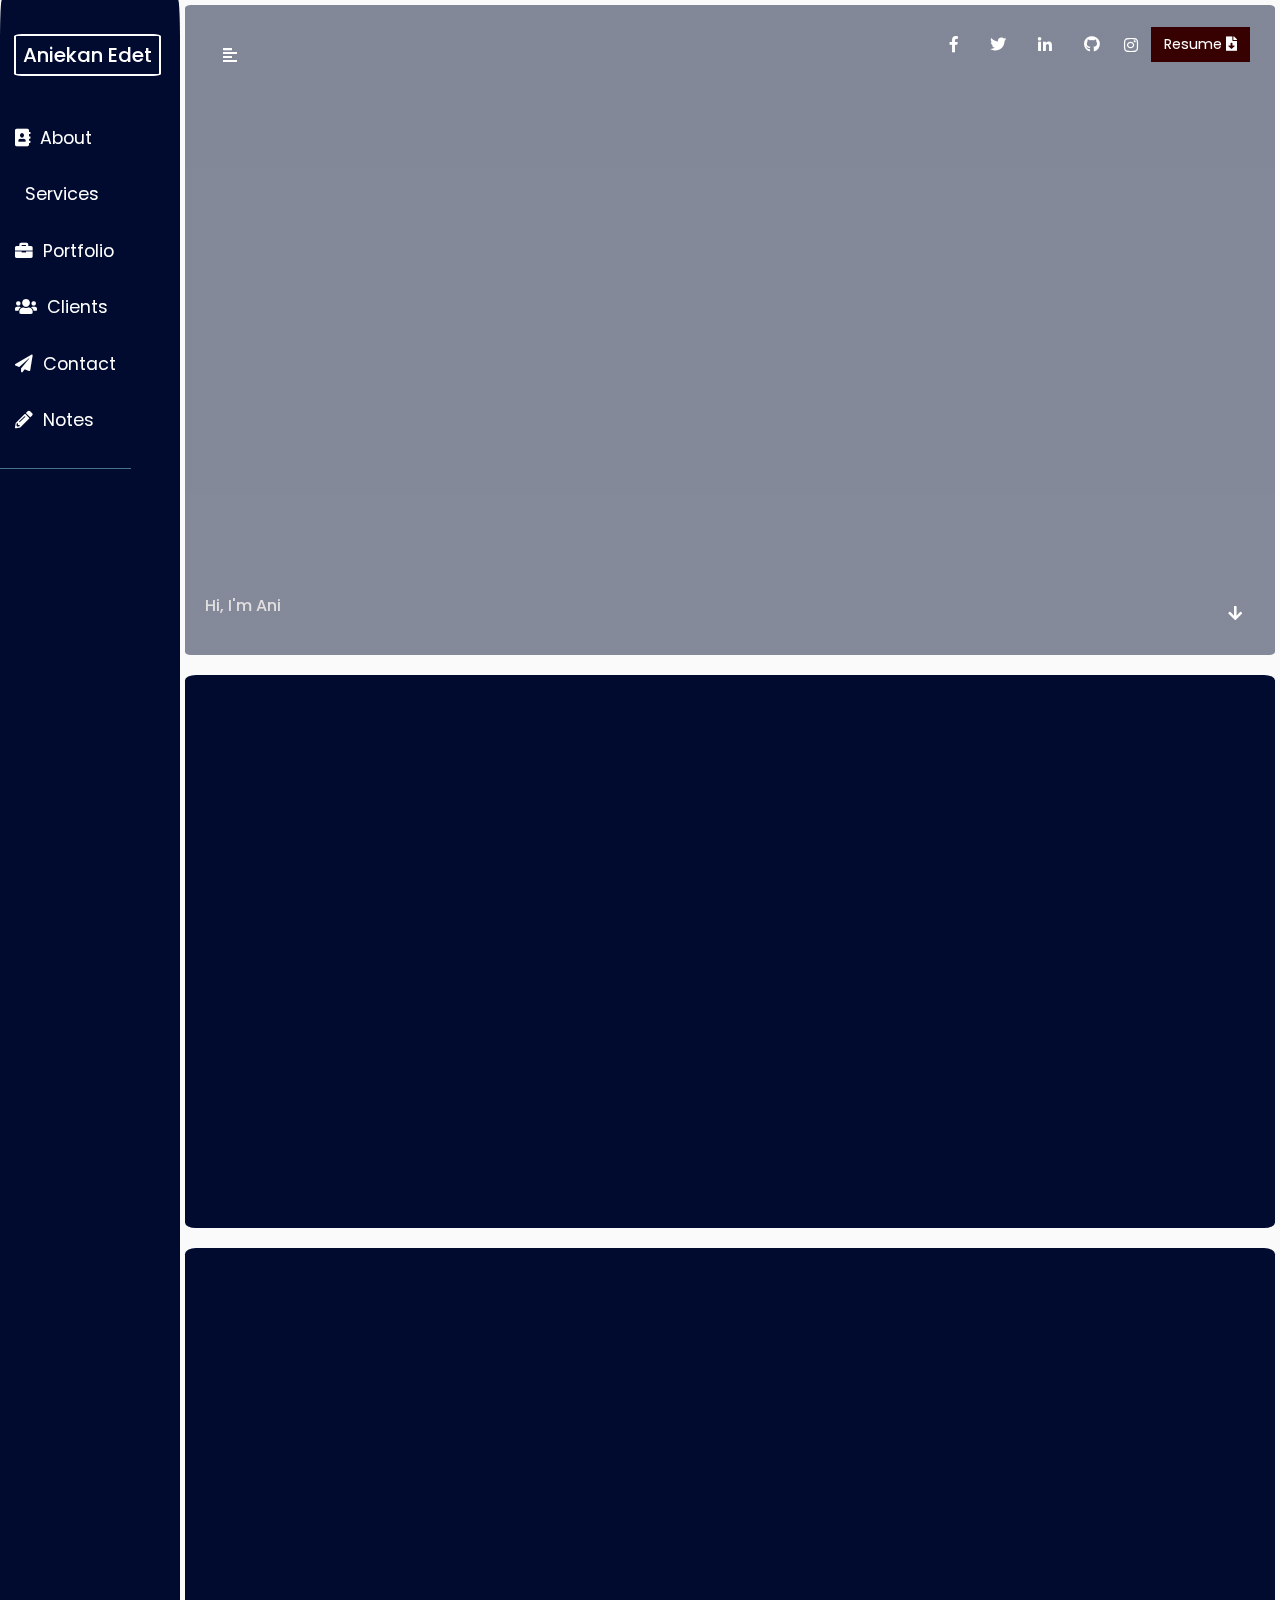
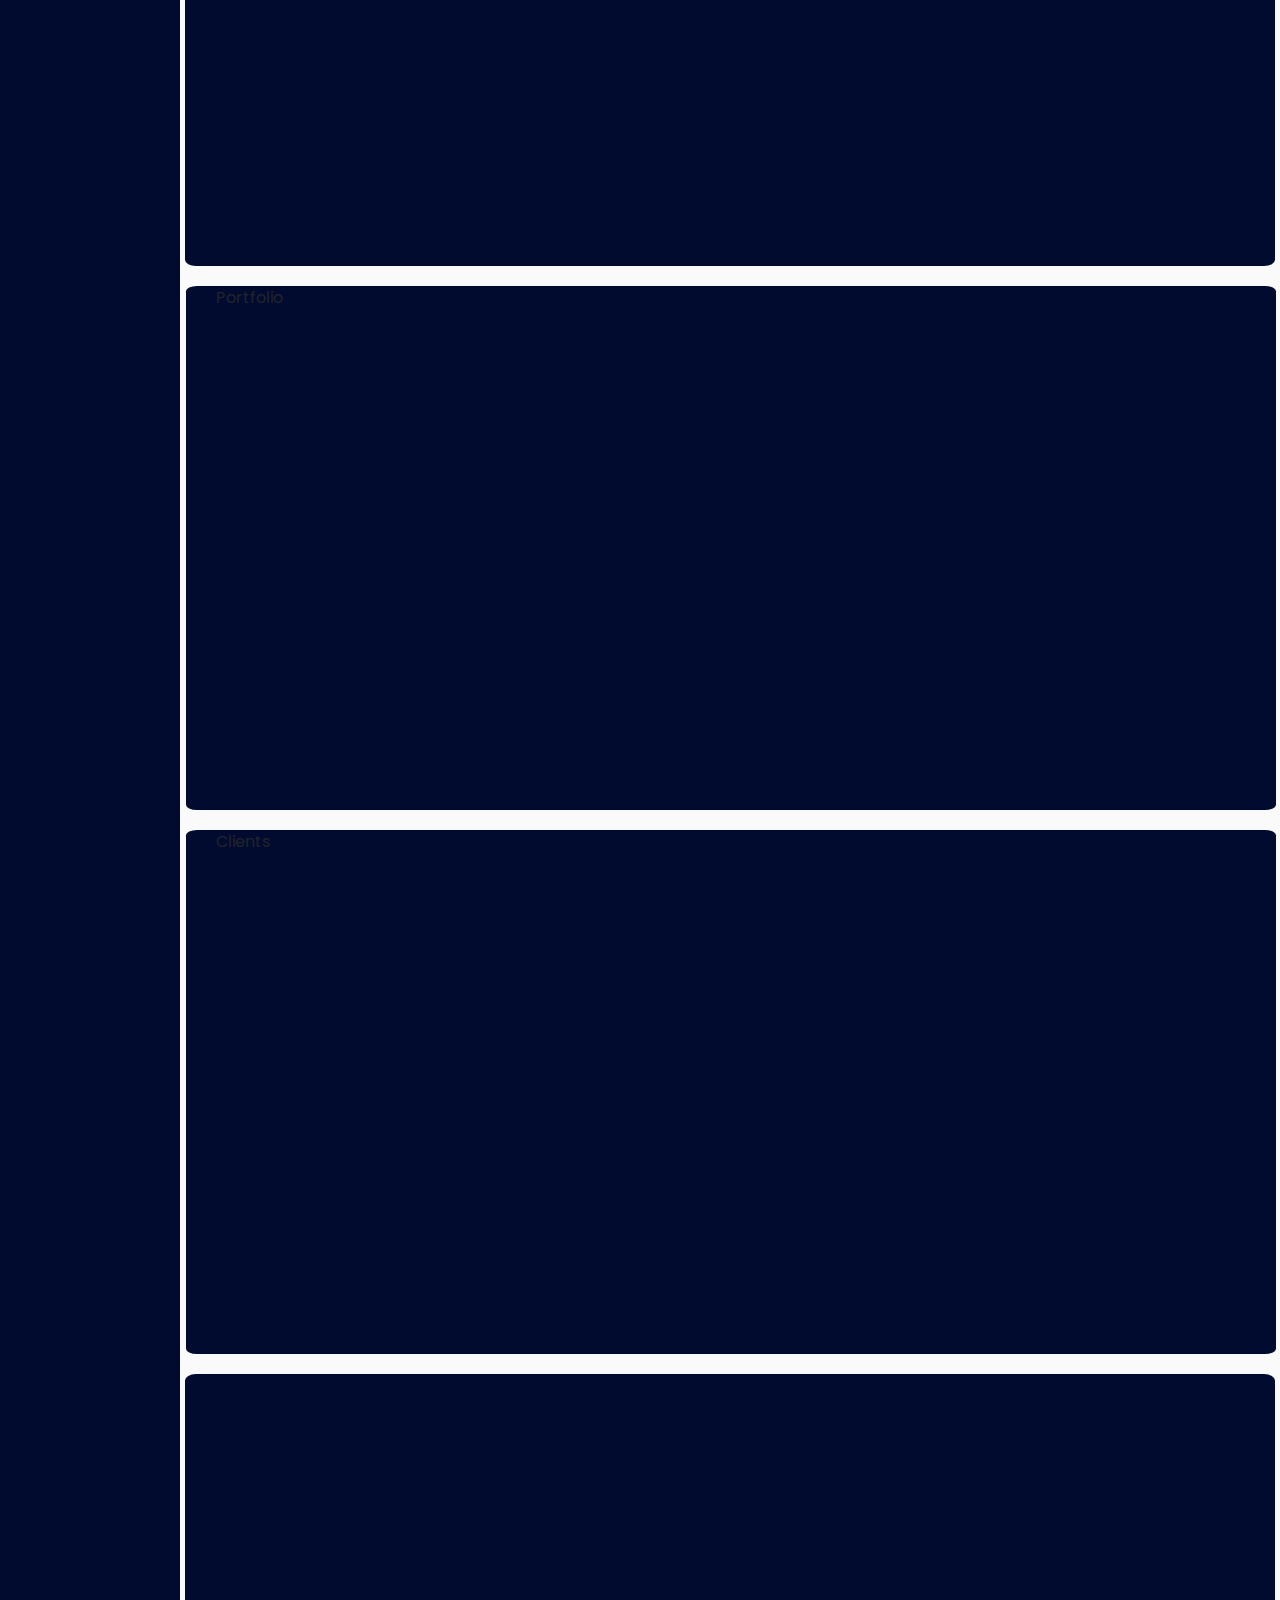
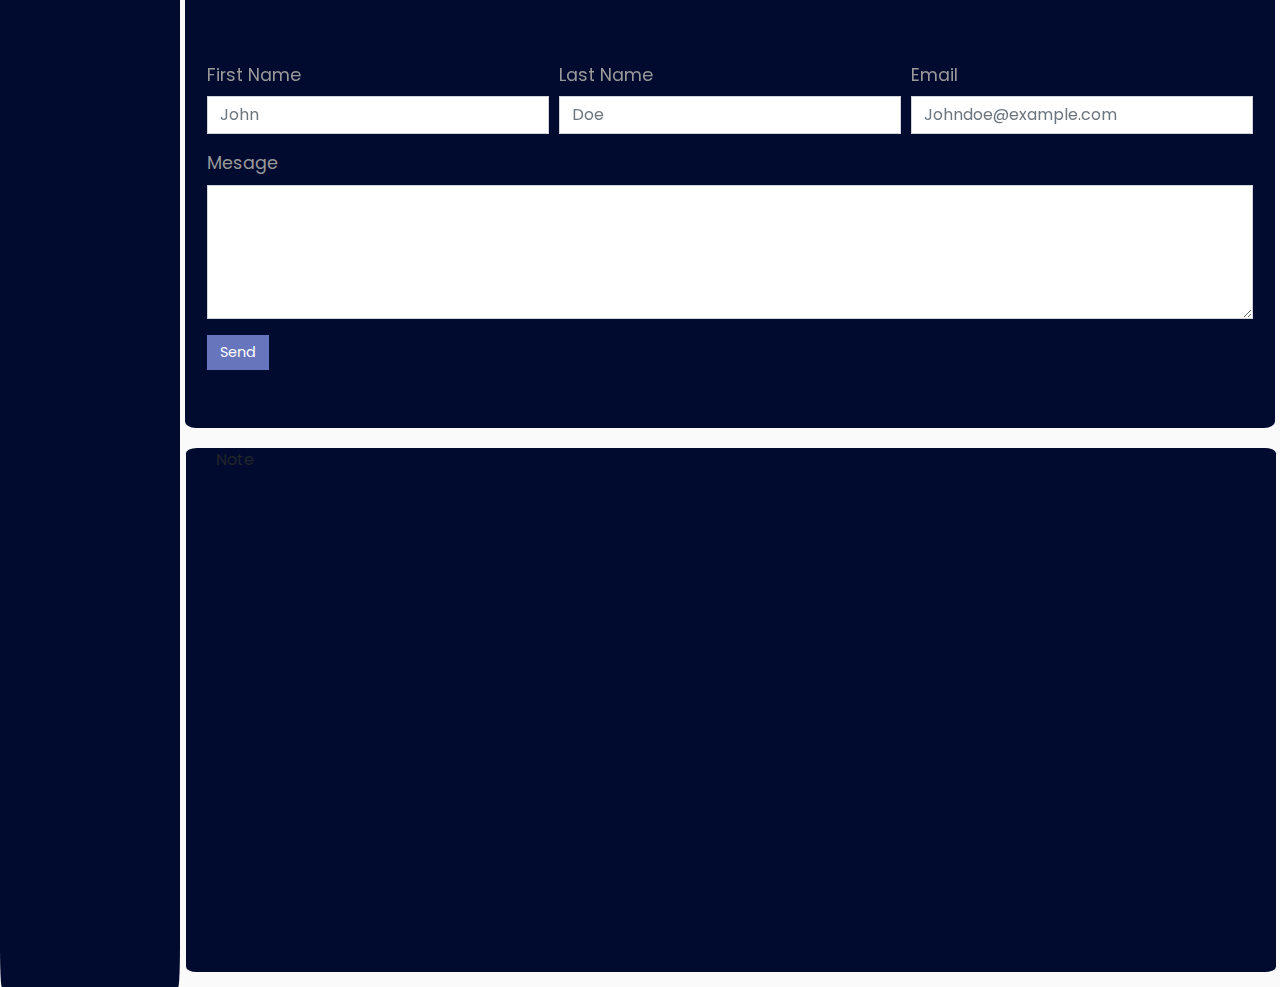
==== index.html @ 02c3325b "update files" ====
<!DOCTYPE html>
<html>

<head>
    <meta charset="utf-8">
    <meta name="viewport" content="width=device-width, initial-scale=1.0">
    <meta http-equiv="X-UA-Compatible" content="IE=edge">
    <link rel="shortcut icon" type="image/jpg" href="assets/favicon.jpg">
    <title>Aniekan Edet</title>
    <link rel="stylesheet" href="https://use.fontawesome.com/releases/v5.6.3/css/all.css" integrity="sha384-UHRtZLI+pbxtHCWp1t77Bi1L4ZtiqrqD80Kn4Z8NTSRyMA2Fd33n5dQ8lWUE00s/" crossorigin="anonymous">
    <link rel="stylesheet"  href="css/bootstrap.min.css">
    <link rel="stylesheet" href="fonts/css/all.css">
    <link rel="stylesheet" href="style.css">
    <link rel="stylesheet"href="https://cdnjs.cloudflare.com/ajax/libs/animate.css/3.5.2/animate.min.css">
    <link rel="stylesheet" media="screen and (min-device-width: 500px)" class="aos" href="css/aos.css" />
</head>


<body  data-spy='scroll' data-target='.navbar' data-offset='0' >
    <div id="loader-wrapper">
            <div id="loader"></div>

            <div class="loader-section section-left"></div>
            <!-- <div class="loader-section section-right"></div> -->

        </div>

    <div class="wrapper">
        <!-- Sidebar  -->
        <nav id="sidebar">
     <div class="sidebar-header">
       <h3 class="animated bounceInLeft delay-5s">
           <a class="navbar-brand" href="index.html"><span class="logo">Aniekan Edet</span></a>
        </h3>
            <a href="index.html"> <strong>AE</strong></a>
            </div>

            <ul class="list-unstyled components">
                   
              
                    <li class="nav-item">
                        <a class="nav-link Navv active" href="#section1">
                            <i class="fas fa-address-book"></i>
                           About
                        </a>
                    </li>
    
                    <li class="nav-item">
                            
                        <a class="nav-link " href="#section2">
                            <i class="fa fa-tools"></i>
                        
                           Services
                        </a>
                        
                    </li>
                    <li class="nav-item">
                        
                            <a class="nav-link" href="#section3">
                                <i class="fas fa-briefcase"></i>
                           Portfolio                          
                            </a>
                           
                        </li>
    
                    <li class="nav-item">
                        <a class="nav-link " href="#section4">
                            <i class="fa fa-users"></i>
                           Clients
                        </a>
                        
                    </li>
                   
                    <li class="nav-item">
                            <a class="nav-link " href="#section5">
                                <i class="fas fa-paper-plane"></i>
                                Contact
                            </a>
                        </li>
                    <li class="nav-item">
                        <a class="nav-link " href="Note.html">
                            <i class="fas fa-pencil-alt"></i>
                           Notes
                        </a>
                    </li>
                   
                    
            </ul>

            
        </nav>

        <!-- Page Content  -->
        <div id="content">
                <section id="header">
                        <nav class="navbar navbar-expand-sm navbar-dark  u-overlay__inner py-3 ">
                                <div class="container-fluid socailnav">
                
                                        <i class=" btn fas fa-align-left "  id="sidebarCollapse"></i>
                                          <i class="fas fa-align-justify social-btn d-inline-block d-lg-none ml-auto"  data-toggle="collapse" data-target="#navbarSupportedContent" aria-controls="navbarSupportedContent" aria-expanded="true" aria-label="Toggle navigation"></i>
                                    <div class="collapse navbar-collapse" id="navbarSupportedContent">
                                        <ul class="nav mobile-nav navbar-nav ml-auto ">
                                            
                                            <li class="nav-item active">
                                                    <a class="nav-link" href="https://facebook.com/aniekanedet.3" target="_blank">
                                                            <li class="fab fa-facebook-f"></li>                            
                                                    </a>
                                            </li>
                                            <li class="nav-item">
                                                    <a class="nav-link" href="https://twitter.com/aniekansunday" target="_blank">
                                                            <li class="fab fa-twitter"></li>                            
                                                    </a>                            
                                            </li>
                                            <li class="nav-item">
                                                    <a class="nav-link" href="https://www.linkedin.com/mwlite/me" target="_blank">
                                                            <li class="fab fa-linkedin-in"></li> 
                                                    </a>                             
                                            </li>
                                            <li class="nav-item">
                                                <a class="nav-link" href="https://github.com/aniekanedet" target="_blank">
                                                        <li class="fab fa-github"></li>                            
                                                </a>
                                            </li>
                                          
                                         <li class="nav-item">
                                                    <a class="nav-link " href="https://instagram.com/ani_edet" target="_blank">
                                                            <i class="fab insta-icon fa-instagram " ></i>                            
                                                    </a>
                                                </li> 
                                        </ul> <br>
                                        <button type="button" class="animated pulse infinite delay-5s btn resumebtn d-sm-none d-md-block d-none .d-sm-block" onclick="window.open('assets/doc/Resume.pdf', '_blank')">

                                        </i>Resume <i class="fas fa-file-download"></i></button>
                                    </div>
                                </div>
                            </nav>
           
                       <section >
                           <div  class="container ">
                               <div class="header-content">
                                    <p id="type"></p>
                              </div>
                              <div class=header-icon>
                                    <a class="animated pulse infinite delay-5s btn" href="#section1">
                                        <i class=" animated bounce infinite delay-5s  fa fa-arrow-down" aria-hidden="true"></i>
                                    </a>
                                </div>
                           </div>
                       </section>
               </section >
           
               <section class="about-content">
                   <div id="section1" class="container">
                           <div class="container">
                           
                                   <a href="#" id="scroll" style="display: none;"><span></span></a>
                                           <div class="row">
                                                  <div data-aos="fade-up" class="col-md-6">
                                                      <div class="about-info">
                                                           <!-- <h3 class="mt-3 mb-3">I A</h3> -->
                                                                <p>I'm Aniekan Edet.</p>
                                                                <p>I design thoughtful digital experiences &amp;
                                                                beautiful brand aesthetics.</p> 
                                                                <p>I provide high quality
                                                                web design services for Businesses and Personal Brands.</p>

                                                                <p>Hire me to build you a website, teach you to code or speak at your event.</p>

                                                           <div class="d-block d-sm-none d-none d-sm-block d-md-none">
                                                               <a href="#">
                                                                  <button type="button" class="animated pulse infinite delay-5s btn resumemd" onclick="window.open('assets/doc/Resume.pdf', '_blank')">
                                                                     Resume <i class="fas fa-file-download"></i>
                                                                    </button>
                                                               </a>
                                                            </div> 
                                        
                                                      </div>
                                                  </div>
                                                  <div data-aos="fade-left" class="col-md-6">
                                                      <div class="about-img">
                                                       <img class="img-fliud" src="assets/image/face1.jpg" alt="" width="100%">
                                                      </div>
                                                  </div>
                                               </div>
                                   </div>
                   </div>
               </section>
           
               <section>
                   <div id="section2" class="container-fluid services-content">
                       <div class="container ">
                           <div class="row">
                               <div data-aos="fade-up" class="col-md-12 ">
                                              <div  class="container">
                                               <h3 class="mt-3 mb-3">Services</h3>
                                               <p class="text-muted mb-5">There are many variations of passages of Lorem Ipsum available, but the majority have suffered alteration in some form.</p>
                                               <div class="row">
                                                 <div data-aos="fade-right" class="col-sm-6  col-lg-4 mb-3">
                                                   <div class="text-center text-white">
                                                   <img src="assets/icons/codecolor.png" alt="" width="20%">
                                                           <h6  class="text-white">Web Development</h6>
                                                           <p class="text-muted">Ex cupidatat eu officia consequat incididunt labore occaecat ut veniam labore et cillum id et.</p>
                                                   </div>
                                                 </div>
                                                 <div data-aos="fade-up" class="col-sm-6 col-lg-4 mb-3">
                                                       <div class="text-center text-white">
                                                       <img src="assets/icons/responsivecolor.png" alt="" width="20%">  
                                                           <h6  class="text-white">Responsive Web Design</h6>
                                                   <p class="text-muted">Tempor aute occaecat pariatur esse aute amet.</p>
                                                       </div>                                    
                                                 </div>
                                                 <div data-aos="fade-left" class="col-sm-6 col-lg-4 mb-3">
                                                       <div class="text-center">
                                                       <img src="assets/icons/wordpresscolor.png" alt="" width="20%">
                                                           <h6  class="text-white">Wordpress Development</h6>
                                                   <p class="text-muted">Voluptate ex irure ipsum ipsum ullamco ipsum reprehenderit non ut mollit commodo.</p>
                                                       </div>
                                                 </div>
                                                 <div data-aos="fade-right" class="col-sm-6 col-lg-4 mb-3">
                                                       <div class="text-center">
                                                       <img src="assets/icons/icons8-bot-64.png" alt="" width="20%">
                                                                    <h6  class="text-white">ChatBot Development</h6>
                                                   <p class="text-muted">Tempor commodo nostrud ex Lorem occaecat duis occaecat minim.</p>
                                                       </div>                                        
                                                  
                                                 </div>
                                                 <div data-aos="fade-up" class="col-sm-6 col-lg-4 mb-3">
                                                       <div class="text-center">
                                                       <img src="assets/icons/teachcolor.png" alt="" width="20%">
                                                               <h6  class="text-white">Consulting/Teaching</h6>
                                                   <p class="text-muted">Et fugiat sint occaecat voluptate incididunt anim nostrud ea cillum cillum consequat.</p>
                                                 </div>
                                                       </div>
                                                  
                                                 <!-- <div data-aos="fade-left" class="col-sm-6 col-lg-4 mb-3">
                                                       <div class="text-center">
                                                       <img src="assets/icons/digitalcolor.png" alt="" width="20%">
                                                         <h6  class="text-white">Digital Marketing</h6>
                                                   <p class="text-muted">Et labore tempor et adipisicing dolor.</p>
                                                       </div>                                    
                                                   
                                                 </div> -->
                                               </div>
                                             </div>
                               </div>
                           </div>
                       </div>
                   </section>
               
                   <section>
                   <div id="section3" class="container-fluid porfolio-content">
                       <div class="container ">
                           Portfolio
                               <div class="row">
                                  
                               </div>
                           </div>
                       </section>
               
                <section >
                   <div id="section4" class="container-fluid porfolio-content">
                       <div class="container ">
                           Clients
                       <div class="row">
                           
                       </div>
                   </div>
               </section>
           
                   <section >
                       <div id="section5" class="container-fluid contact-content">
                           <div class="container ">
                               <div data-aos="fade-up" >
                                       <h3 class="text-white mt-4 mb-4">Get in Touch </h3>
                                    <p class="pr-5">Have a project you'll want me to help you build?  </p>
                               </div>
                            
           
                           <div class="row text-center mt-5 mb-5">
                               <div data-aos="fade-right" class="col-md-4">
                                   <i class="fas fa-map"></i> <br>
                                   <p>Uyo, Nigeria</p>
                               </div>
                               <div data-aos="fade-up" class="col-md-4">
                                       <i class="fas fa-mobile-alt"></i><br>
                                   <p> + (234) 703 295 7474 </p>
                               </div>
                               <div data-aos="fade-left" class="col-md-4">
                                       <i class="fas fa-envelope"></i> <br>
                                   <p>
                                           aniekanedett@gmail.com 
                                   </p>
                               </div>
                           </div>
                           <div class="row mt-5 mb-5">
                              
                                <form style="widows: 50%; margin: auto;">
                                    <div class="form-row">
                                      <div class="form-group col-md-4">
                                        <label>First Name</label>
                                        <input type="email" class="form-control" id="firstname" placeholder="John">
                                      </div>
                                      <div class="form-group col-md-4">
                                        <label for="inputPassword4">Last Name</label>
                                        <input type="password" class="form-control" id="lastname" placeholder="Doe">
                                      </div>
                                      <div class="form-group col-md-4">
                                        <label for="inputPassword4">Email</label>
                                      <input type="text" class="form-control" id="email" placeholder="Johndoe@example.com">
                                      </div>
                                    </div>
                                   
        
                                    <div class="form-group">
                                        <label for="inputAddress2">Mesage</label>
                                        <textarea id="my-input" class="form-control" rows="5" id="message"></textarea>
                                      </div>
                                    <button type="submit" class="btn sendbtn">Send</button>
                                  </form>
                             
                           </div>
                       </div>
                   </section>
           
                   <section >
                       <div id="section6" class="container-fluid porfolio-content">
                           <div class="container ">
                               Note
                           <div class="row">
                               
                           </div>
                       </div>
                   </section>
           
               </div>
    </div>

<script>window.jQuery || document.write('<script src="js/vendor/jquery-1.9.1.min.js"><\/script>')</script>
    <script src="js/main.js"></script>
    <script src="js/some.js"></script>
    <script src="js/type.js"></script>
    <script src="js/scrollToTop.js"></script>
    <script src="js/jquery.js"> </script>
    <script src="js/bootstrap.min.js"> </script>
    <script src="js/vendor/smooth-scroll.polyfills.js"> </script>
    <script> var scroll = new SmoothScroll('a[href*="#"]');</script>
    <script src="js/vendor/aos.js"></script>
    <script> AOS.init({
        offset :200,
        duration : 1000,
    }); </script>
    <script type="text/javascript">
        $(document).ready(function () {
            $('#sidebarCollapse').on('click', function () {
                $('#sidebar').toggleClass('active');
            });
        });
    </script>
</body>

</html>
---- style.css ----
@import "https://fonts.googleapis.com/css?family=Poppins:300,400,500,600,700";
body {
  font-family: "Poppins", sans-serif;
  background: #fafafa;
  margin: 0;
  padding: 0;
}
#header {
  background: linear-gradient(rgba(1, 11, 47, 0.479), rgba(1, 11, 47, 0.472)),
    url(assets/image/cover.JPG) no-repeat center center;
  height: 650px;
  background-size: cover;
  border-radius: 0.5%;
  position: relative;
}

p {
  font-family: "Poppins", sans-serif;
  font-size: 1.1em;
  font-weight: 300;
  line-height: 1.7em;
  color: #999;
}
label {
  color: #999;
  font-family: "Poppins", sans-serif;
  font-size: 1.1em;
}
input {
  border-radius: 0px !important;
}
textarea {
  border-radius: 0px !important;
}
.sendbtn {
  text-align: center;
  font-size: 0.9em !important;
  border-radius: 0px;
  background: rgb(103, 117, 189);
  color: white;
}

.logo {
  border: 2px solid white;
  border-radius: 5.5%;
  padding: 7px;
}
.resumemd {
  text-align: center;
  font-size: 0.9em !important;
  border-radius: 0px;
  background: rgb(56, 1, 1);
  color: white;
}
.resumebtn {
  text-align: center;
  font-size: 0.9em !important;
  border-radius: 0px;
  background: rgb(56, 1, 1);
  color: white;
}
.header-icon {
  bottom: 20px;
  right: 20px;
  position: absolute;
  font-size: 1.9em !important;
}
.header-icon a {
  color: #fff;
}
a,
a:hover,
a:focus {
  color: inherit;
  text-decoration: none;
  transition: all 0.3s;
}
.fas,
.fab {
  color: white;
}
.insta-icon {
  position: relative;
  top: -10px;
  color: #ffffff;
  margin-top: 15px !important;
}
.navbar {
  padding: 15px 10px;
  margin-bottom: 40px;
}

.navbar-btn {
  box-shadow: none;
  outline: none !important;
  border: none;
}

.line {
  width: 100%;
  height: 1px;
  border-bottom: 1px dashed #ddd;
  margin: 40px 0;
}

i,
span {
  display: inline-block;
}

/* Nav bar */
.socailnav {
  position: relative;
}

/* ---------------------------------------------------
    SIDEBAR STYLE
----------------------------------------------------- */

.wrapper {
  display: flex;
  /* align-items: stretch; */
}

#sidebar {
  min-width: 180px;
  max-width: 180px;
  background: #010b2f;
  border-radius: 1%;
  color: #fff;
  transition: all 0.3s;
}

#sidebar.active {
  min-width: 80px;
  max-width: 80px;
  text-align: center;
}

#sidebar.active .sidebar-header h3,
#sidebar.active .CTAs {
  display: none;
}

#sidebar.active .sidebar-header strong {
  display: block;
}

#sidebar ul li a {
  text-align: left;
}

#sidebar.active ul li a {
  padding: 20px 10px;
  text-align: center;
  font-size: 0.85em;
}

#sidebar.active ul li a i {
  margin-right: 0;
  display: block;
  font-size: 1.8em;
  margin-bottom: 5px;
}

#sidebar.active ul ul a {
  padding: 10px !important;
}

#sidebar.active .dropdown-toggle::after {
  top: auto;
  bottom: 10px;
  right: 50%;
  -webkit-transform: translateX(50%);
  -ms-transform: translateX(50%);
  transform: translateX(50%);
}

#sidebar .sidebar-header {
  padding: 14px;
  position: fixed;
  margin-top: 15px;
}

#sidebar .sidebar-header strong {
  display: none;
  font-size: 1.8em;
}

#sidebar ul.components {
  padding: 20px 0;
  border-bottom: 1px solid #47748b;
  top: 90px;
  position: fixed;
}

#sidebar ul li a {
  padding: 15px;
  font-size: 1.1em;
  display: block;
}

#sidebar ul li a:hover {
  color: #fff;
  background: rgb(103, 117, 189);
}

#sidebar ul li a i {
  margin-right: 5px;
}

#sidebar ul li .active > a,
a[aria-expanded="true"] {
  color: #fff;
  background: rgb(0, 3, 14);
}

a[data-toggle="collapse"] {
  position: relative;
}

.dropdown-toggle::after {
  display: block;
  position: absolute;
  top: 50%;
  right: 20px;
  transform: translateY(-50%);
}

a.article,
a.article:hover {
  background: #6d7fcc !important;
  color: #fff !important;
}

/* ---------------------------------------------------
    CONTENT STYLE
----------------------------------------------------- */

#content {
  width: 100%;
  padding: 5px;
  min-height: 100vh;
  transition: all 0.3s;
}
.header-content {
  bottom: 20px;
  left: 20px;
  position: absolute;
  width: 24%;
}
.header-content p {
  color: #e2dfe0;
  font-size: 16px;
  font-weight: 500;
}
.about-content {
  background-color: #010b2f;
  width: 100%;
  border-radius: 1%;
  padding: 10px;
  padding-top: 100px;
  padding-bottom: 100px;
  margin-top: 20px;
  margin-bottom: 10px;
}
.about-img {
  border: 10px solid #6d7fcc;
  border-radius: 1%;
}
.about-info {
}
.about-info p {
  color: #e2dfe0;
  /* text-indent: 50px;
    letter-spacing: 3px;
    line-height: 1.5;
    word-spacing: 10px; */
  padding-top: 20px;
}
.porfolio-content {
  background-color: #010b2f;
  margin: 1px;
  margin-top: 20px;
  margin-bottom: 10px;
  height: 700%;
  width: 100%;
  padding-bottom: 500px;
  border-radius: 1%;
}

.services-content {
  background-color: #010b2f;
  width: 100%;
  border-radius: 1%;
  padding: 10px;
  margin-top: 20px;
  margin-bottom: 10px;
}
.contact-content {
  background-color: #010b2f;
  width: 100%;
  border-radius: 1%;
  padding: 10px;
  margin-top: 20px;
  margin-bottom: 10px;
}

.footer-content {
  background-color: #010b2f;
  width: 100%;
  border-radius: 1%;
  padding: 10px;
  margin-top: 50px;
  margin-bottom: 10px;
}
/* ---------------------------------------------------
    MEDIAQUERIES
----------------------------------------------------- */

@media (max-width: 768px) {
  header {
    background: linear-gradient(rgba(1, 11, 47, 0.479), rgba(1, 11, 47, 0.472)),
      url(assets/image/covermb.JPG) no-repeat center;
    height: 650px;
    background-size: cover;
    border-radius: 0.5%;
    position: relative;
  }
  body {
    margin: 0;
    padding: 0;
  }
  .mobile-nav {
    float: right;
  }
  .header-icon {
    text-align: center;
    bottom: 1px;
    position: absolute;
  }
  .header-content {
    bottom: 20px;
    left: 20px;
    position: absolute;
    width: 45%;
  }
  .about-content {
    padding: 10px;
    padding-top: 50px;
    padding-bottom: 50px;
    margin-top: 20px;
    margin-bottom: 5px;
  }
  .about-info p {
    color: #e2dfe0;
    padding-top: 15px;
  }
  .about-img {
    margin-top: 35px;
  }
  #sidebar {
    min-width: 80px;
    max-width: 80px;
    text-align: center;
    margin-left: -80px !important;
  }
  .dropdown-toggle::after {
    top: auto;
    bottom: 10px;
    right: 50%;
    -webkit-transform: translateX(50%);
    -ms-transform: translateX(50%);
    transform: translateX(50%);
  }
  #sidebar.active {
    margin-left: 0 !important;
  }
  #sidebar .sidebar-header h3,
  #sidebar .CTAs {
    display: none;
  }
  #sidebar .sidebar-header strong {
    display: block;
  }
  #sidebar ul li a {
    padding: 20px 10px;
  }
  #sidebar ul li a span {
    font-size: 0.85em;
  }
  #sidebar ul li a i {
    margin-right: 0;
    display: block;
  }
  #sidebar ul ul a {
    padding: 10px !important;
  }
  #sidebar ul li a i {
    font-size: 1.3em;
  }
  #sidebar {
    margin-left: 0;
  }
  #sidebarCollapse span {
    display: none;
  }
  #sidebar ul.components {
    /*      padding-top: px;         */
    top: 75px;
    position: fixed;
  }

  #sidebar .sidebar-header {
    padding: 20px;
    padding-left: 20px;
    position: fixed;
  }
  #sidebar.active ul li a {
    padding: 10px 10px;
    text-align: center;
    font-size: 0.8em;
  }
}

@media (min-width: 768px) {
  .social-btn {
    display: none !important ;
  }
  .insta-icon {
    color: white;
    position: relative;
    top: -22px;
  }
  .resumebtn {
    position: relative;
    top: -10px;
    margin-left: 5px;
  }
  .mobile-nav {
    margin-top: 15px;
  }
}

/* ---------------------------------------------------
    SCROLL BACT TO TOP
----------------------------------------------------- */

#scroll {
  position: fixed;
  right: 10px;
  bottom: 10px;
  cursor: pointer;
  width: 30px;
  height: 30px;
  background-color: #6775bd;
  text-indent: -9999px;
  display: none;
  -webkit-border-radius: 30%;
  -moz-border-radius: 30%;
  border-radius: 30%;
}

#scroll span {
  position: absolute;
  top: 50%;
  left: 50%;
  margin-left: -8px;
  margin-top: -12px;
  height: 0;
  width: 0;
  border: 7px solid transparent;
  border-bottom-color: #ffffff;
}
#scroll:hover {
  background-color: #6d7fcc !important;
  opacity: 1;
  filter: "alpha(opacity=100)";
  -ms-filter: "alpha(opacity=100)";
}
/* ---------------------------------------------------
    SCROLL BACT TO TOP
----------------------------------------------------- */

/* ---------------------------------------------------
    PRELOADER
----------------------------------------------------- */

#loader-wrapper {
  position: fixed;
  /* top: 0;
    left: 0; */
  width: 100%;
  height: 100%;
  z-index: 1000;
  background-color: #fff;
}
#loader {
  display: block;
  position: relative;
  left: 50%;
  top: 50%;
  width: 70px;
  height: 50px;
  margin: -75px 0 0 -75px;
  border-radius: 50%;
  border: 3px solid transparent;
  border-top-color: #010b11bb;

  -webkit-animation: spin 2s linear infinite; /* Chrome, Opera 15+, Safari 5+ */
  animation: spin 2s linear infinite; /* Chrome, Firefox 16+, IE 10+, Opera */

  z-index: 1001;
}

#loader:before {
  content: "";
  position: absolute;
  top: 5px;
  left: 5px;
  right: 5px;
  bottom: 5px;
  border-radius: 50%;
  border: 3px solid transparent;
  border-top-color: #240401;

  -webkit-animation: spin 3s linear infinite; /* Chrome, Opera 15+, Safari 5+ */
  animation: spin 3s linear infinite; /* Chrome, Firefox 16+, IE 10+, Opera */
}

#loader:after {
  content: "";
  position: absolute;
  top: 15px;
  left: 15px;
  right: 15px;
  bottom: 15px;
  border-radius: 50%;
  border: 3px solid transparent;
  border-top-color: #ffffff;

  -webkit-animation: spin 1.5s linear infinite; /* Chrome, Opera 15+, Safari 5+ */
  animation: spin 1.5s linear infinite; /* Chrome, Firefox 16+, IE 10+, Opera */
}

@-webkit-keyframes spin {
  0% {
    -webkit-transform: rotate(0deg); /* Chrome, Opera 15+, Safari 3.1+ */
    -ms-transform: rotate(0deg); /* IE 9 */
    transform: rotate(0deg); /* Firefox 16+, IE 10+, Opera */
  }
  100% {
    -webkit-transform: rotate(360deg); /* Chrome, Opera 15+, Safari 3.1+ */
    -ms-transform: rotate(360deg); /* IE 9 */
    transform: rotate(360deg); /* Firefox 16+, IE 10+, Opera */
  }
}
@keyframes spin {
  0% {
    -webkit-transform: rotate(0deg); /* Chrome, Opera 15+, Safari 3.1+ */
    -ms-transform: rotate(0deg); /* IE 9 */
    transform: rotate(0deg); /* Firefox 16+, IE 10+, Opera */
  }
  100% {
    -webkit-transform: rotate(360deg); /* Chrome, Opera 15+, Safari 3.1+ */
    -ms-transform: rotate(360deg); /* IE 9 */
    transform: rotate(360deg); /* Firefox 16+, IE 10+, Opera */
  }
}

#loader-wrapper .loader-section {
  position: fixed;
  top: 0;
  width: 51%;
  height: 100%;
  background: rgb(255, 255, 255);
  z-index: 1000;
  -webkit-transform: translateX(0); /* Chrome, Opera 15+, Safari 3.1+ */
  -ms-transform: translateX(0); /* IE 9 */
  transform: translateX(0); /* Firefox 16+, IE 10+, Opera */
}

/* #loader-wrapper .loader-section.section-left {
        left: 0;
    } */

/* #loader-wrapper .loader-section.section-right {
        right: 0;
    } */

/* Loaded */
.loaded #loader-wrapper .loader-section.section-left {
  -webkit-transform: translateX(-100%); /* Chrome, Opera 15+, Safari 3.1+ */
  -ms-transform: translateX(-100%); /* IE 9 */
  transform: translateX(-100%); /* Firefox 16+, IE 10+, Opera */

  -webkit-transition: all 0.7s 0.3s cubic-bezier(0.645, 0.045, 0.355, 1);
  transition: all 0.7s 0.3s cubic-bezier(0.645, 0.045, 0.355, 1);
}

.loaded #loader-wrapper .loader-section.section-right {
  -webkit-transform: translateX(100%); /* Chrome, Opera 15+, Safari 3.1+ */
  -ms-transform: translateX(100%); /* IE 9 */
  transform: translateX(100%); /* Firefox 16+, IE 10+, Opera */

  -webkit-transition: all 0.7s 0.3s cubic-bezier(0.645, 0.045, 0.355, 1);
  transition: all 0.7s 0.3s cubic-bezier(0.645, 0.045, 0.355, 1);
}

.loaded #loader {
  opacity: 0;
  -webkit-transition: all 0.3s ease-out;
  transition: all 0.3s ease-out;
}
.loaded #loader-wrapper {
  visibility: hidden;

  -webkit-transform: translateY(-100%); /* Chrome, Opera 15+, Safari 3.1+ */
  -ms-transform: translateY(-100%); /* IE 9 */
  transform: translateY(-100%); /* Firefox 16+, IE 10+, Opera */

  -webkit-transition: all 0.3s 1s ease-out;
  transition: all 0.3s 1s ease-out;
}

/* JavaScript Turned Off */
.no-js #loader-wrapper {
  display: none;
}
.no-js h1 {
  color: #222222;
}
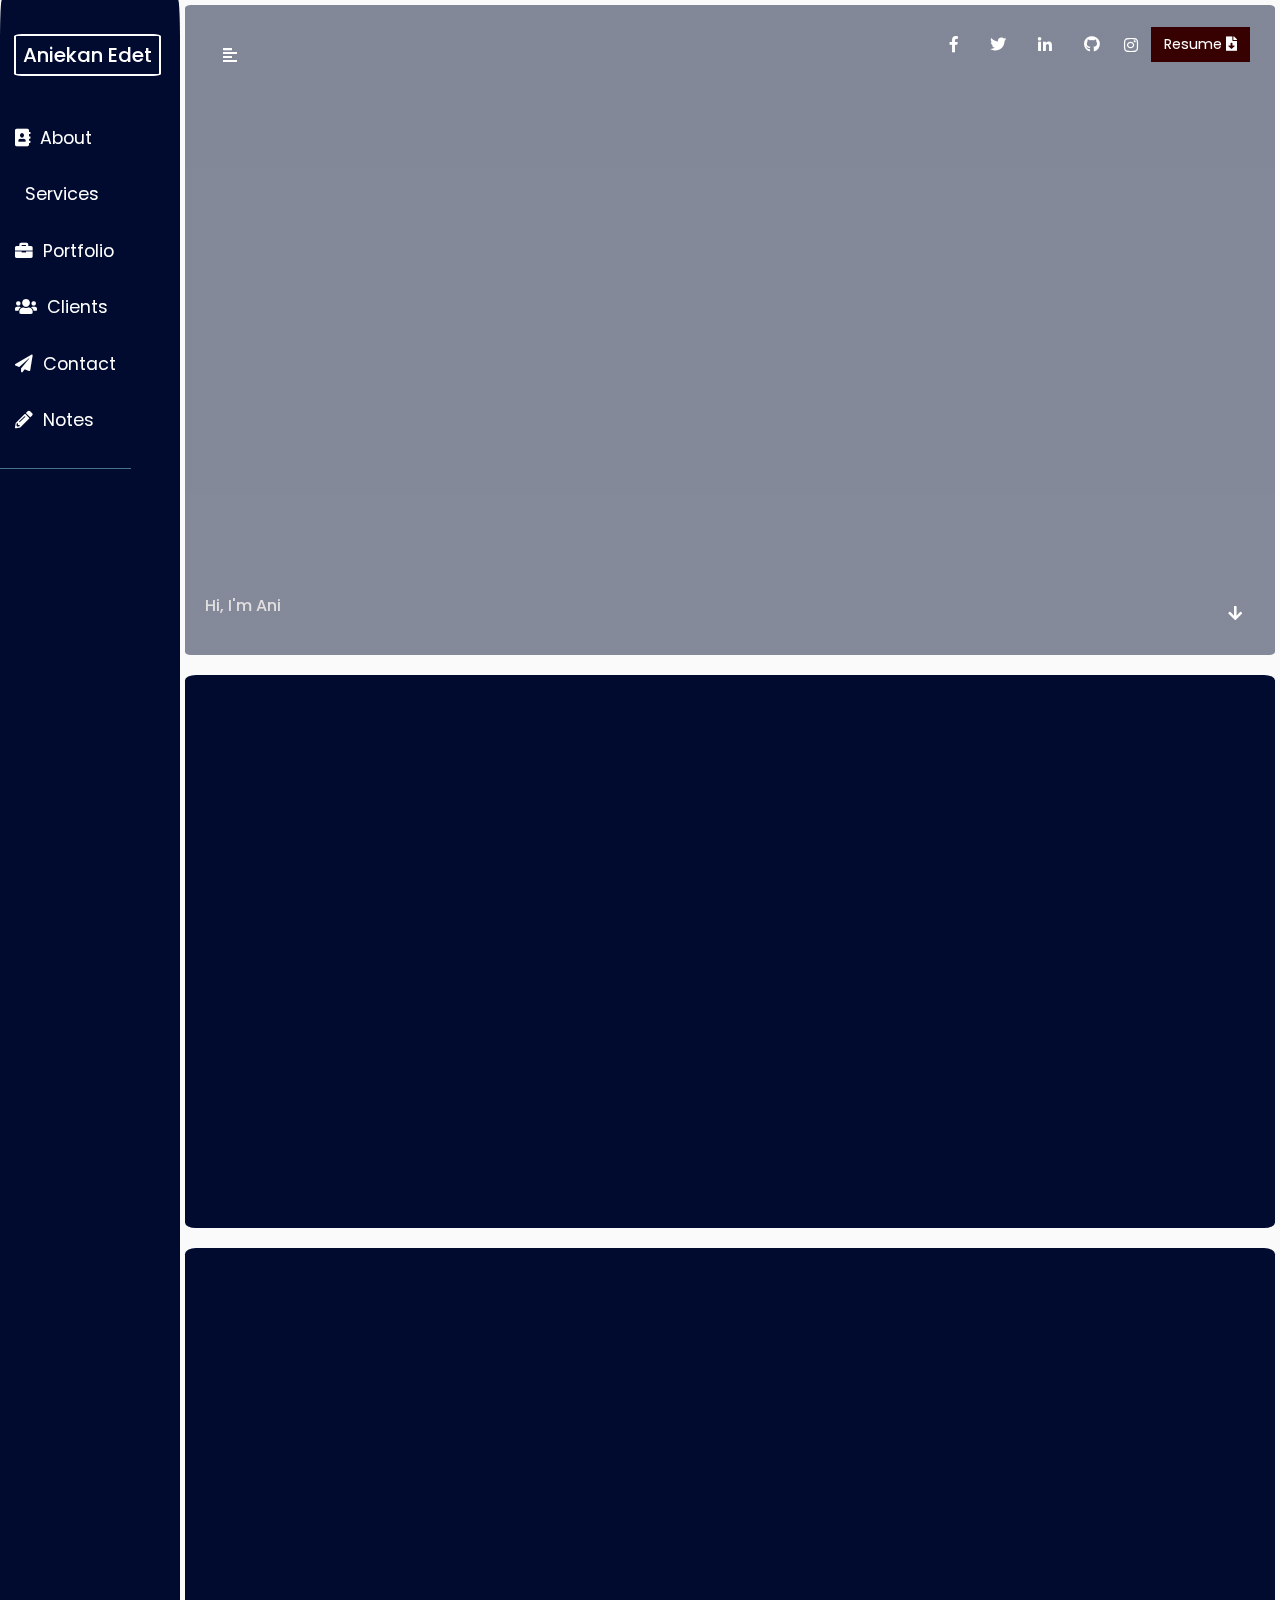
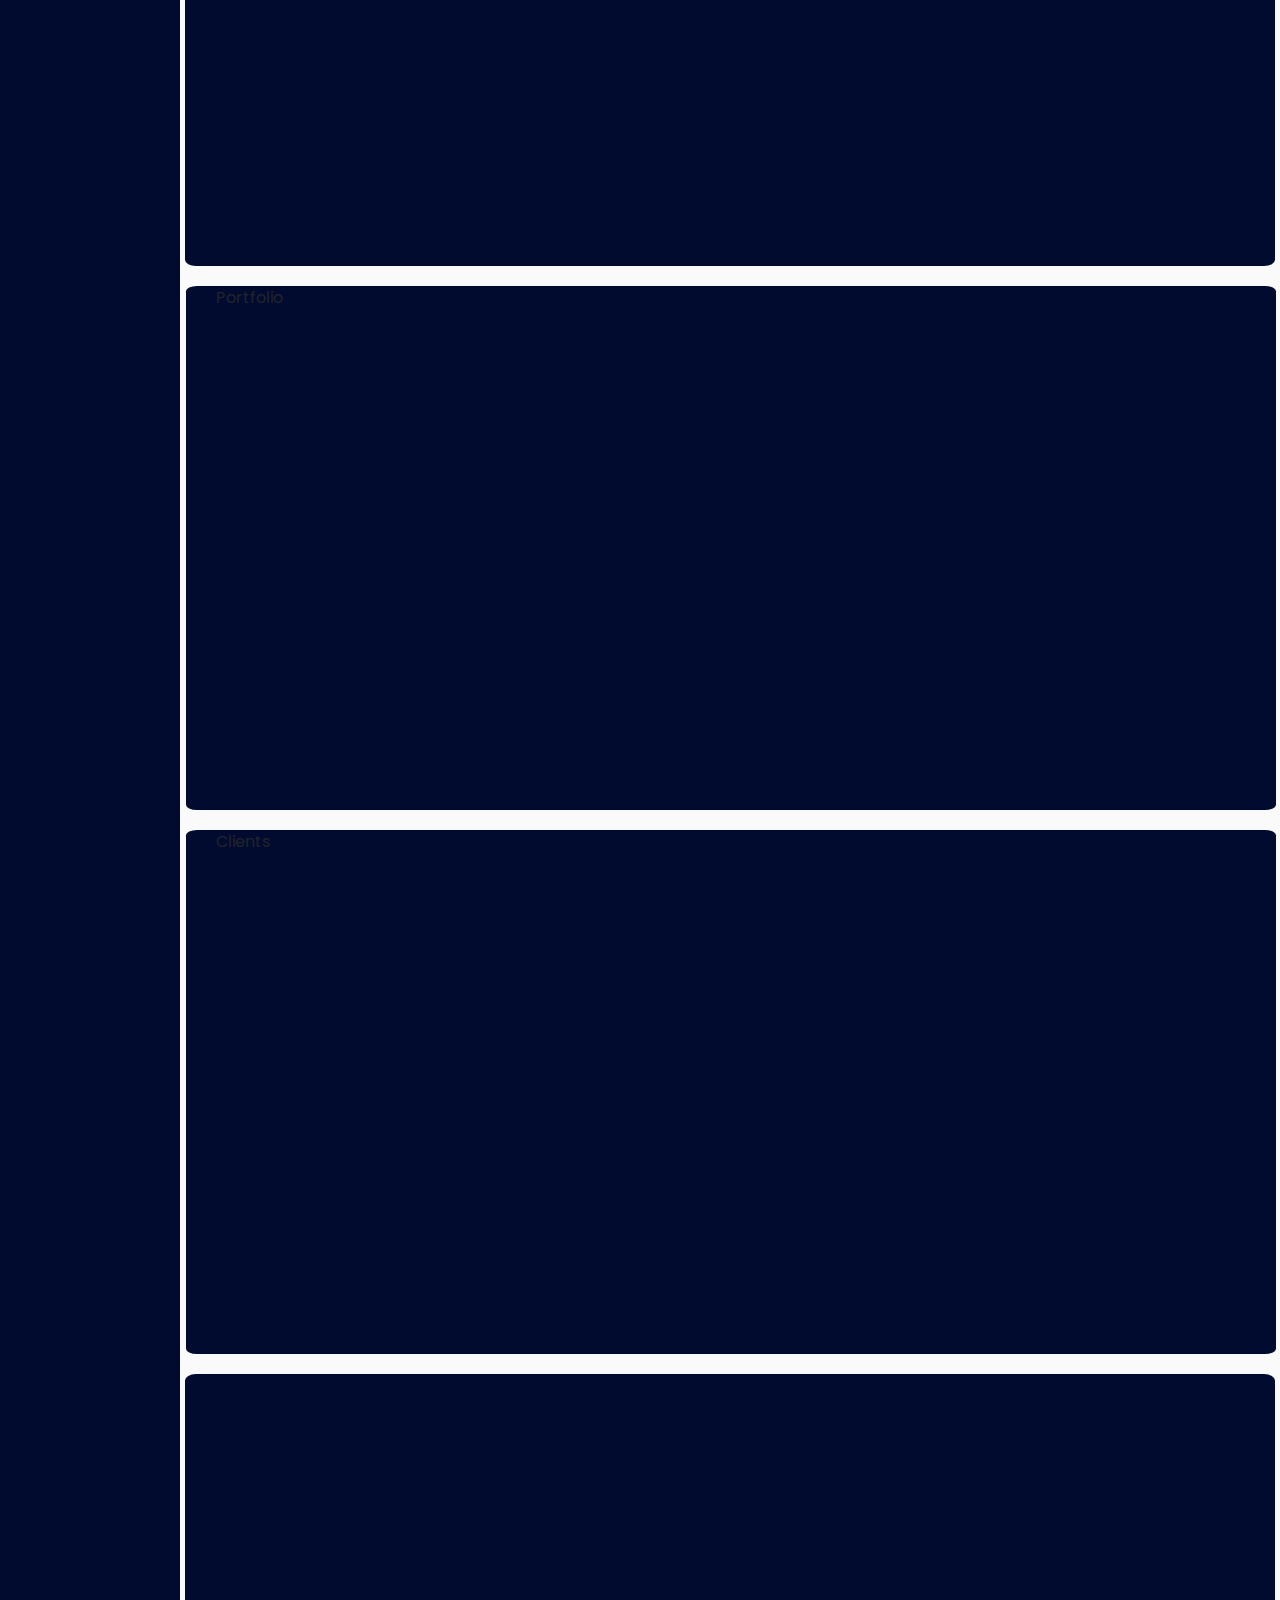
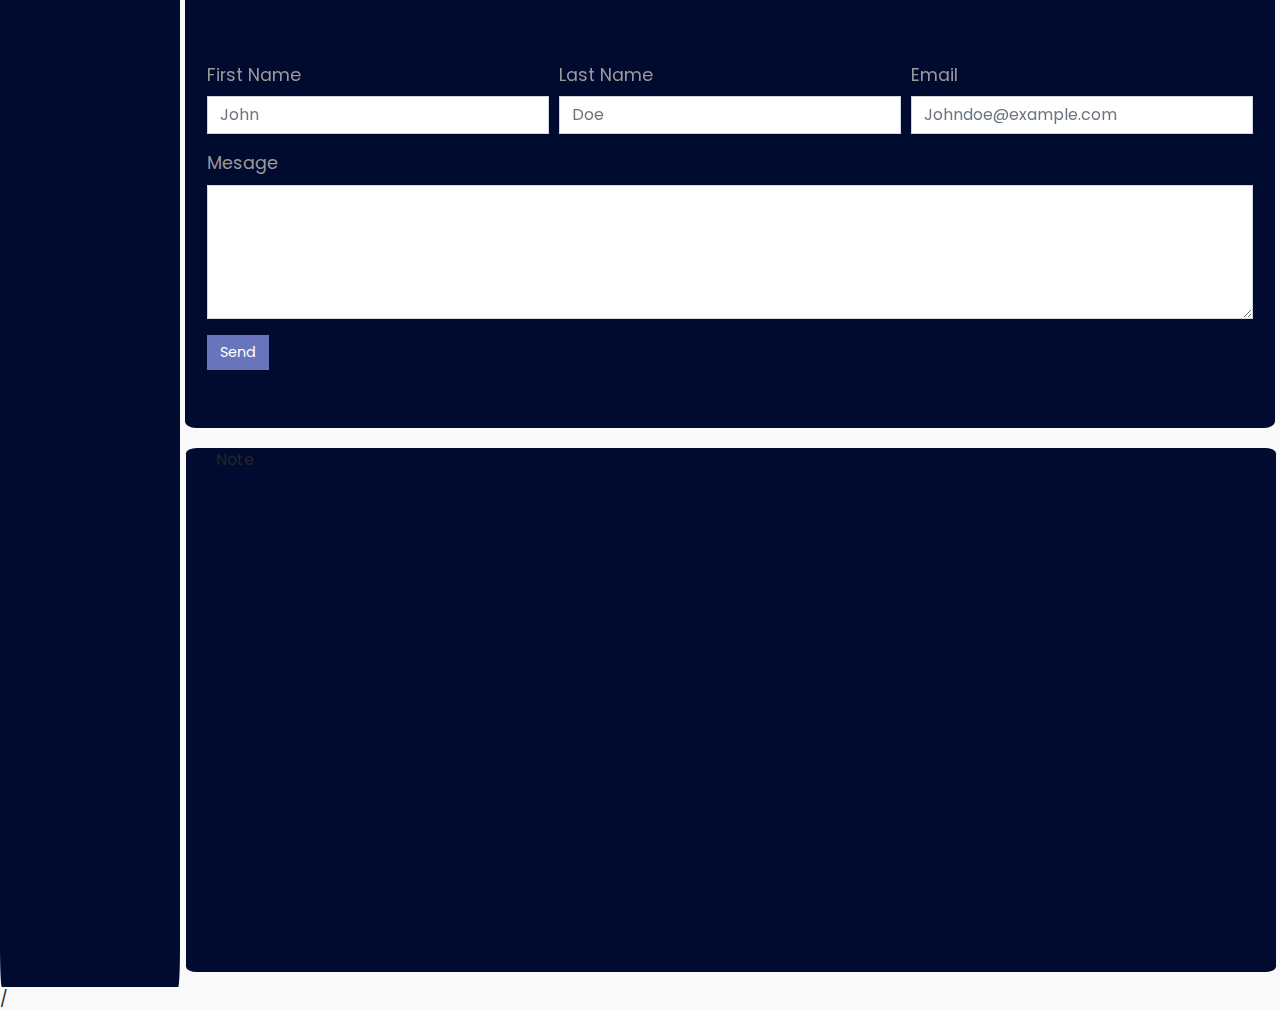
==== commit 2f145eaa: "update files" ====
--- a/index.html
+++ b/index.html
@@ -17,14 +17,14 @@
 
 
 <body  data-spy='scroll' data-target='.navbar' data-offset='0' >
-    <div id="loader-wrapper">
+    <!-- <div id="loader-wrapper">
             <div id="loader"></div>
 
             <div class="loader-section section-left"></div>
-            <!-- <div class="loader-section section-right"></div> -->
-
-        </div>
-
+            <div class="loader-section section-right"></div>
+
+        </div> -->
+        <div class="se-pre-con"></div>
     <div class="wrapper">
         <!-- Sidebar  -->
         <nav id="sidebar">
@@ -142,7 +142,7 @@
                               </div>
                               <div class=header-icon>
                                     <a class="animated pulse infinite delay-5s btn" href="#section1">
-                                        <i class=" animated bounce infinite delay-5s  fa fa-arrow-down" aria-hidden="true"></i>
+                                        <i class=" animated pulse infinite delay-5s  fa fa-arrow-down" aria-hidden="true"></i>
                                     </a>
                                 </div>
                            </div>
@@ -336,8 +336,7 @@
     </div>
 
 <script>window.jQuery || document.write('<script src="js/vendor/jquery-1.9.1.min.js"><\/script>')</script>
-    <script src="js/main.js"></script>
-    <script src="js/some.js"></script>
+    <script src="js/main.js"></script>/
     <script src="js/type.js"></script>
     <script src="js/scrollToTop.js"></script>
     <script src="js/jquery.js"> </script>
@@ -345,6 +344,7 @@
     <script src="js/vendor/smooth-scroll.polyfills.js"> </script>
     <script> var scroll = new SmoothScroll('a[href*="#"]');</script>
     <script src="js/vendor/aos.js"></script>
+   
     <script> AOS.init({
         offset :200,
         duration : 1000,
--- a/style.css
+++ b/style.css
@@ -485,148 +485,14 @@
 /* ---------------------------------------------------
     PRELOADER
 ----------------------------------------------------- */
-
-#loader-wrapper {
-  position: fixed;
-  /* top: 0;
-    left: 0; */
-  width: 100%;
-  height: 100%;
-  z-index: 1000;
-  background-color: #fff;
-}
-#loader {
-  display: block;
-  position: relative;
-  left: 50%;
-  top: 50%;
-  width: 70px;
-  height: 50px;
-  margin: -75px 0 0 -75px;
-  border-radius: 50%;
-  border: 3px solid transparent;
-  border-top-color: #010b11bb;
-
-  -webkit-animation: spin 2s linear infinite; /* Chrome, Opera 15+, Safari 5+ */
-  animation: spin 2s linear infinite; /* Chrome, Firefox 16+, IE 10+, Opera */
-
-  z-index: 1001;
-}
-
-#loader:before {
-  content: "";
-  position: absolute;
-  top: 5px;
-  left: 5px;
-  right: 5px;
-  bottom: 5px;
-  border-radius: 50%;
-  border: 3px solid transparent;
-  border-top-color: #240401;
-
-  -webkit-animation: spin 3s linear infinite; /* Chrome, Opera 15+, Safari 5+ */
-  animation: spin 3s linear infinite; /* Chrome, Firefox 16+, IE 10+, Opera */
-}
-
-#loader:after {
-  content: "";
-  position: absolute;
-  top: 15px;
-  left: 15px;
-  right: 15px;
-  bottom: 15px;
-  border-radius: 50%;
-  border: 3px solid transparent;
-  border-top-color: #ffffff;
-
-  -webkit-animation: spin 1.5s linear infinite; /* Chrome, Opera 15+, Safari 5+ */
-  animation: spin 1.5s linear infinite; /* Chrome, Firefox 16+, IE 10+, Opera */
-}
-
-@-webkit-keyframes spin {
-  0% {
-    -webkit-transform: rotate(0deg); /* Chrome, Opera 15+, Safari 3.1+ */
-    -ms-transform: rotate(0deg); /* IE 9 */
-    transform: rotate(0deg); /* Firefox 16+, IE 10+, Opera */
-  }
-  100% {
-    -webkit-transform: rotate(360deg); /* Chrome, Opera 15+, Safari 3.1+ */
-    -ms-transform: rotate(360deg); /* IE 9 */
-    transform: rotate(360deg); /* Firefox 16+, IE 10+, Opera */
-  }
-}
-@keyframes spin {
-  0% {
-    -webkit-transform: rotate(0deg); /* Chrome, Opera 15+, Safari 3.1+ */
-    -ms-transform: rotate(0deg); /* IE 9 */
-    transform: rotate(0deg); /* Firefox 16+, IE 10+, Opera */
-  }
-  100% {
-    -webkit-transform: rotate(360deg); /* Chrome, Opera 15+, Safari 3.1+ */
-    -ms-transform: rotate(360deg); /* IE 9 */
-    transform: rotate(360deg); /* Firefox 16+, IE 10+, Opera */
-  }
-}
-
-#loader-wrapper .loader-section {
-  position: fixed;
-  top: 0;
-  width: 51%;
-  height: 100%;
-  background: rgb(255, 255, 255);
-  z-index: 1000;
-  -webkit-transform: translateX(0); /* Chrome, Opera 15+, Safari 3.1+ */
-  -ms-transform: translateX(0); /* IE 9 */
-  transform: translateX(0); /* Firefox 16+, IE 10+, Opera */
-}
-
-/* #loader-wrapper .loader-section.section-left {
-        left: 0;
-    } */
-
-/* #loader-wrapper .loader-section.section-right {
-        right: 0;
-    } */
-
-/* Loaded */
-.loaded #loader-wrapper .loader-section.section-left {
-  -webkit-transform: translateX(-100%); /* Chrome, Opera 15+, Safari 3.1+ */
-  -ms-transform: translateX(-100%); /* IE 9 */
-  transform: translateX(-100%); /* Firefox 16+, IE 10+, Opera */
-
-  -webkit-transition: all 0.7s 0.3s cubic-bezier(0.645, 0.045, 0.355, 1);
-  transition: all 0.7s 0.3s cubic-bezier(0.645, 0.045, 0.355, 1);
-}
-
-.loaded #loader-wrapper .loader-section.section-right {
-  -webkit-transform: translateX(100%); /* Chrome, Opera 15+, Safari 3.1+ */
-  -ms-transform: translateX(100%); /* IE 9 */
-  transform: translateX(100%); /* Firefox 16+, IE 10+, Opera */
-
-  -webkit-transition: all 0.7s 0.3s cubic-bezier(0.645, 0.045, 0.355, 1);
-  transition: all 0.7s 0.3s cubic-bezier(0.645, 0.045, 0.355, 1);
-}
-
-.loaded #loader {
-  opacity: 0;
-  -webkit-transition: all 0.3s ease-out;
-  transition: all 0.3s ease-out;
-}
-.loaded #loader-wrapper {
-  visibility: hidden;
-
-  -webkit-transform: translateY(-100%); /* Chrome, Opera 15+, Safari 3.1+ */
-  -ms-transform: translateY(-100%); /* IE 9 */
-  transform: translateY(-100%); /* Firefox 16+, IE 10+, Opera */
-
-  -webkit-transition: all 0.3s 1s ease-out;
-  transition: all 0.3s 1s ease-out;
-}
-
-/* JavaScript Turned Off */
-.no-js #loader-wrapper {
-  display: none;
-}
-.no-js h1 {
-  color: #222222;
-}
+.no-js #loader { display: none;  }
+.js #loader { display: block; position: absolute; left: 100px; top: 0; }
+.se-pre-con {
+	position: fixed;
+	left: 0px;
+	top: 0px;
+	width: 100%;
+	height: 100%;
+	z-index: 9999;
+	background: url(assets/icons/preloader/Preloader_7.gif) center no-repeat #fff;
+}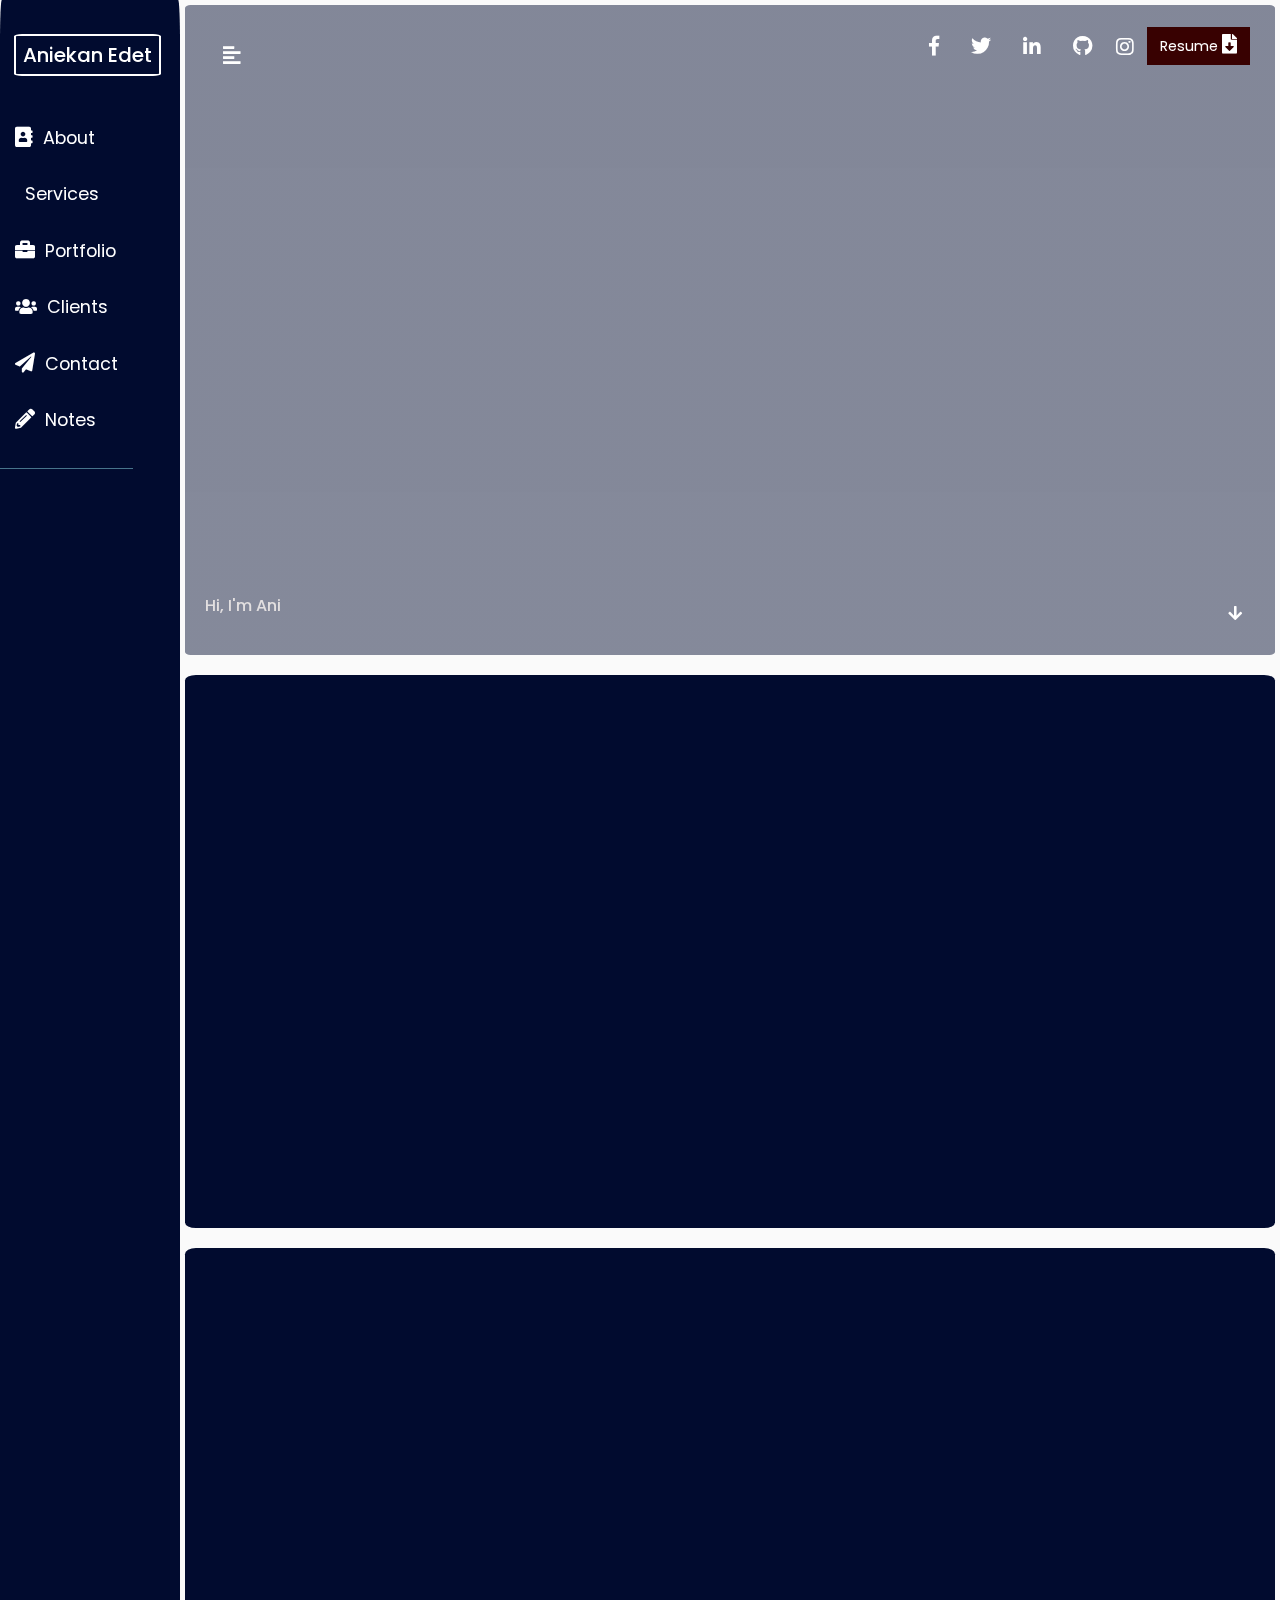
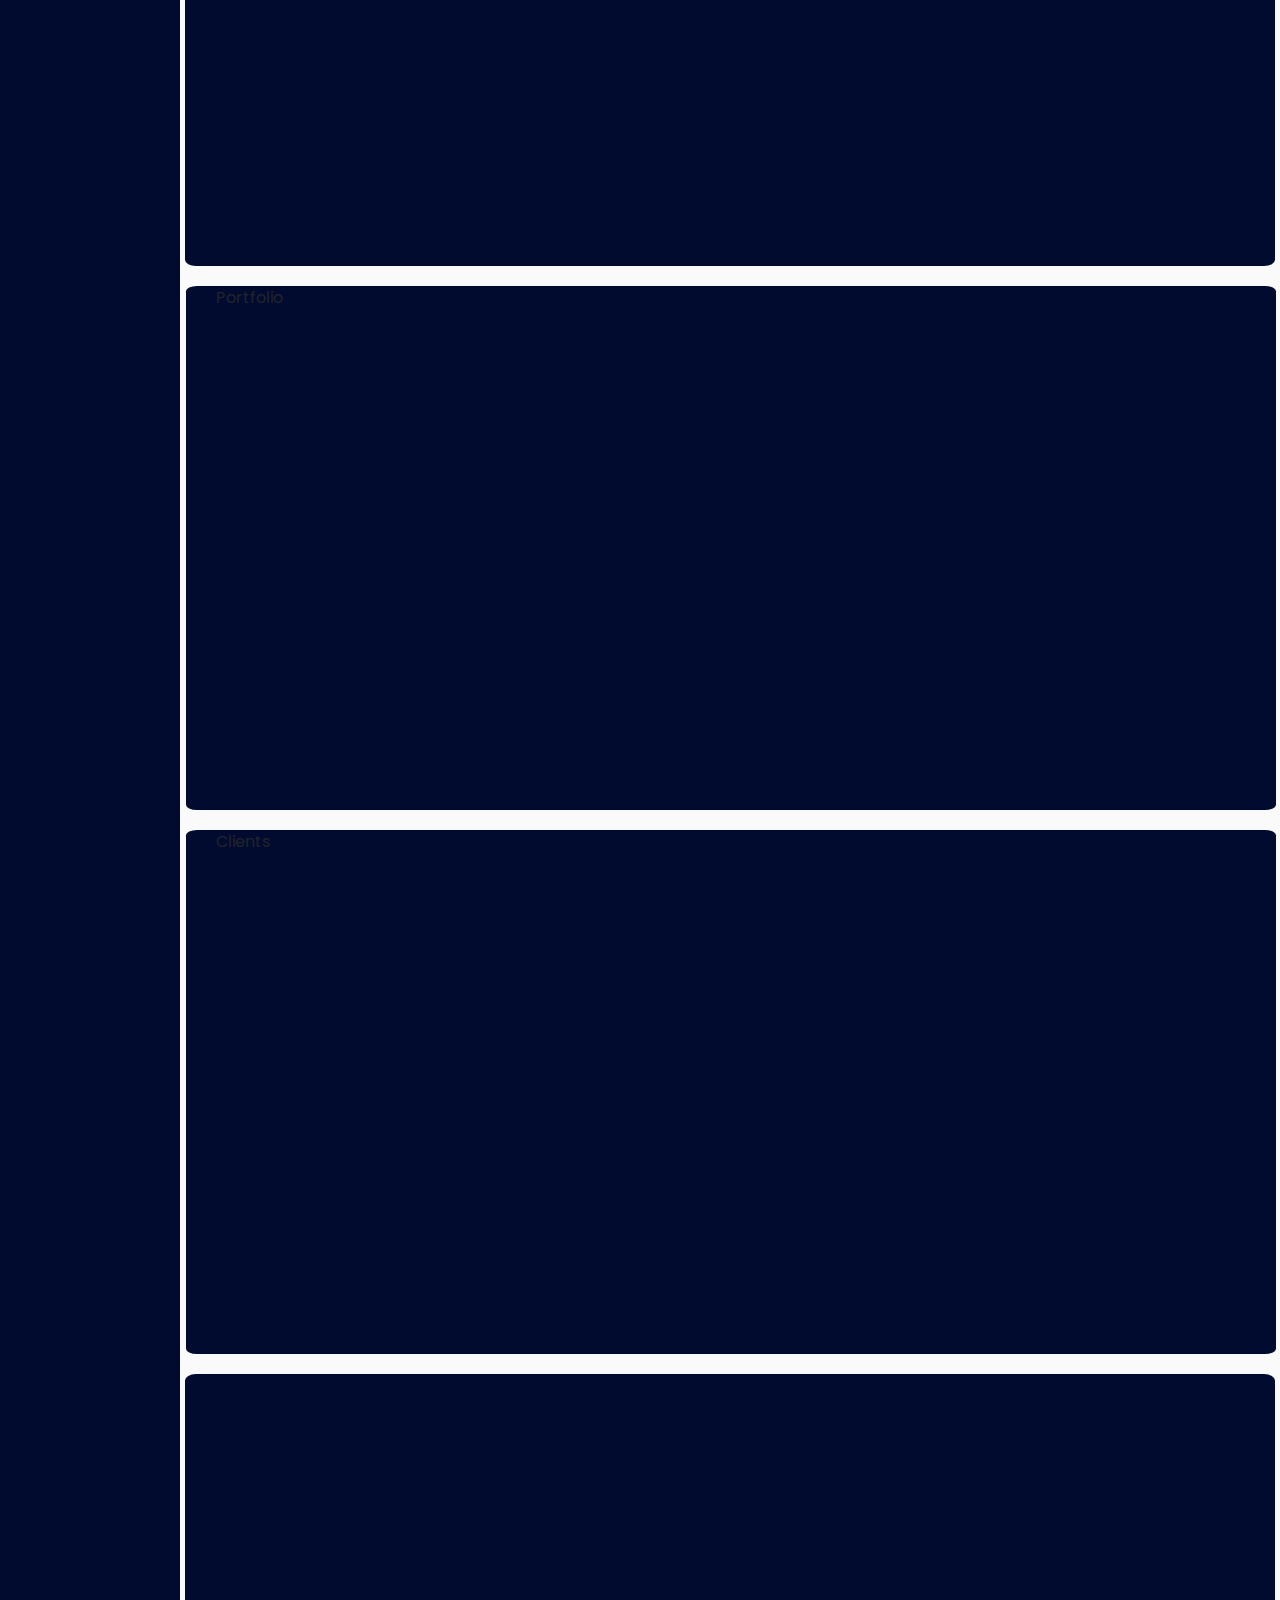
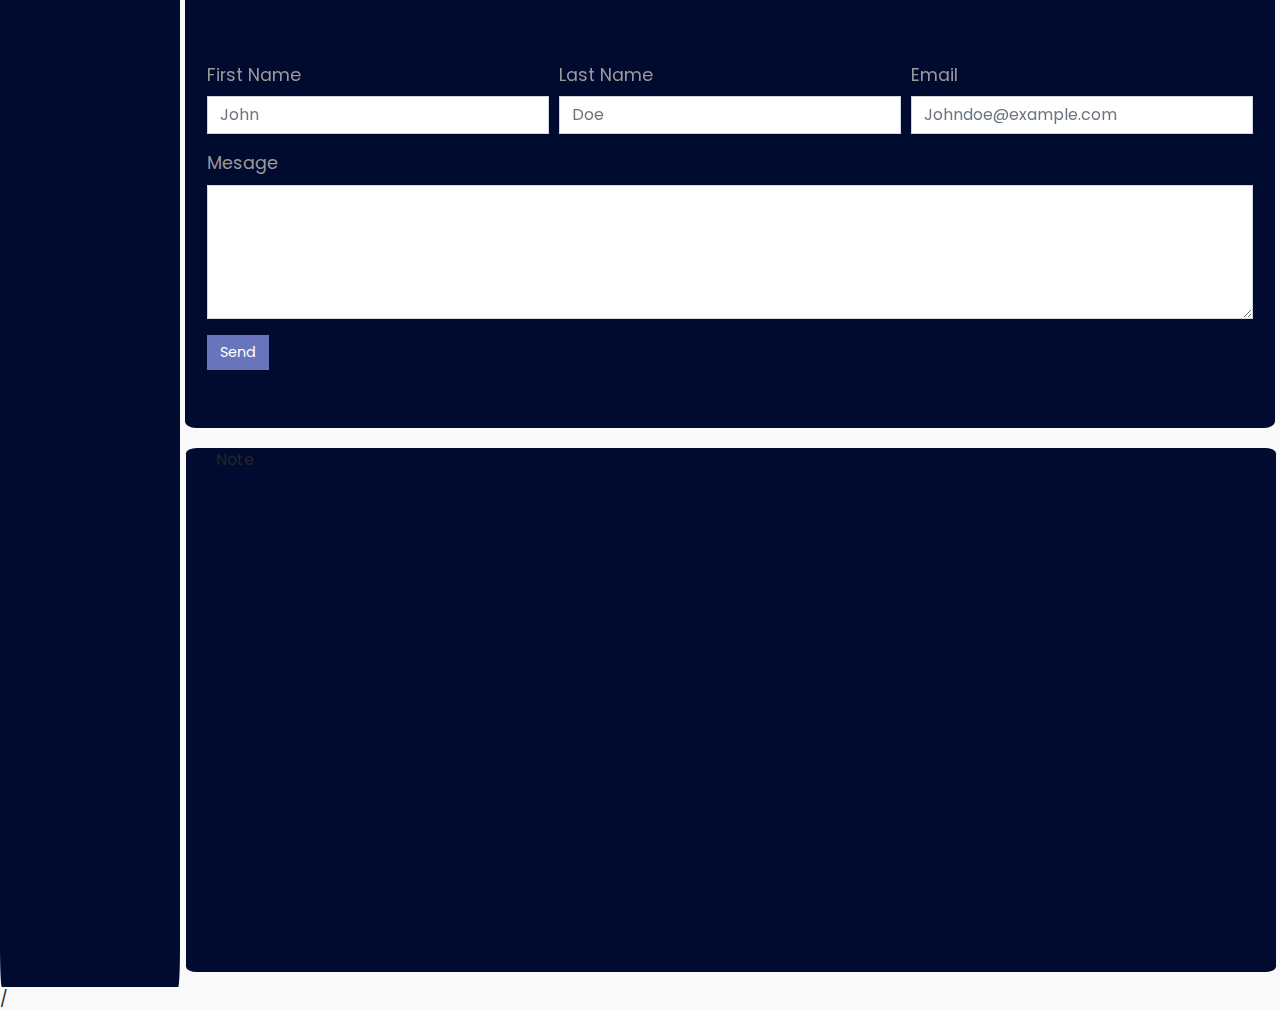
==== commit 79ae588b: "update files" ====
--- a/index.html
+++ b/index.html
@@ -17,14 +17,7 @@
 
 
 <body  data-spy='scroll' data-target='.navbar' data-offset='0' >
-    <!-- <div id="loader-wrapper">
-            <div id="loader"></div>
-
-            <div class="loader-section section-left"></div>
-            <div class="loader-section section-right"></div>
-
-        </div> -->
-        <div class="se-pre-con"></div>
+   
     <div class="wrapper">
         <!-- Sidebar  -->
         <nav id="sidebar">
@@ -97,7 +90,7 @@
                                 <div class="container-fluid socailnav">
                 
                                         <i class=" btn fas fa-align-left "  id="sidebarCollapse"></i>
-                                          <i class="fas fa-align-justify social-btn d-inline-block d-lg-none ml-auto"  data-toggle="collapse" data-target="#navbarSupportedContent" aria-controls="navbarSupportedContent" aria-expanded="true" aria-label="Toggle navigation"></i>
+                                          <i class="fas mbfa fa-align-justify social-btn d-inline-block d-lg-none ml-auto"  data-toggle="collapse" data-target="#navbarSupportedContent" aria-controls="navbarSupportedContent" aria-expanded="true" aria-label="Toggle navigation"></i>
                                     <div class="collapse navbar-collapse" id="navbarSupportedContent">
                                         <ul class="nav mobile-nav navbar-nav ml-auto ">
                                             
@@ -232,14 +225,14 @@
                                                  </div>
                                                        </div>
                                                   
-                                                 <!-- <div data-aos="fade-left" class="col-sm-6 col-lg-4 mb-3">
+                                                 <div data-aos="fade-left" class="col-sm-6 col-lg-4 mb-3">
                                                        <div class="text-center">
                                                        <img src="assets/icons/digitalcolor.png" alt="" width="20%">
                                                          <h6  class="text-white">Digital Marketing</h6>
                                                    <p class="text-muted">Et labore tempor et adipisicing dolor.</p>
                                                        </div>                                    
                                                    
-                                                 </div> -->
+                                                 </div>
                                                </div>
                                              </div>
                                </div>
--- a/style.css
+++ b/style.css
@@ -7,7 +7,7 @@
 }
 #header {
   background: linear-gradient(rgba(1, 11, 47, 0.479), rgba(1, 11, 47, 0.472)),
-    url(assets/image/cover.JPG) no-repeat center center;
+    url("https://res.cloudinary.com/we-codes/image/upload/v1546274326/IMG_8426.jpg") no-repeat center center;
   height: 650px;
   background-size: cover;
   border-radius: 0.5%;
@@ -78,6 +78,7 @@
 .fas,
 .fab {
   color: white;
+  font-size: 20px;
 }
 .insta-icon {
   position: relative;
@@ -320,8 +321,8 @@
 
 @media (max-width: 768px) {
   header {
-    background: linear-gradient(rgba(1, 11, 47, 0.479), rgba(1, 11, 47, 0.472)),
-      url(assets/image/covermb.JPG) no-repeat center;
+    background: linear-gradient(rgba(1, 11, 47, 0.479), #010b2f78),
+      url("https://res.cloudinary.com/we-codes/image/upload/v1546274326/IMG_8426.jpg") no-repeat center;
     height: 650px;
     background-size: cover;
     border-radius: 0.5%;
@@ -485,14 +486,6 @@
 /* ---------------------------------------------------
     PRELOADER
 ----------------------------------------------------- */
-.no-js #loader { display: none;  }
-.js #loader { display: block; position: absolute; left: 100px; top: 0; }
-.se-pre-con {
-	position: fixed;
-	left: 0px;
-	top: 0px;
-	width: 100%;
-	height: 100%;
-	z-index: 9999;
-	background: url(assets/icons/preloader/Preloader_7.gif) center no-repeat #fff;
-}+
+
+
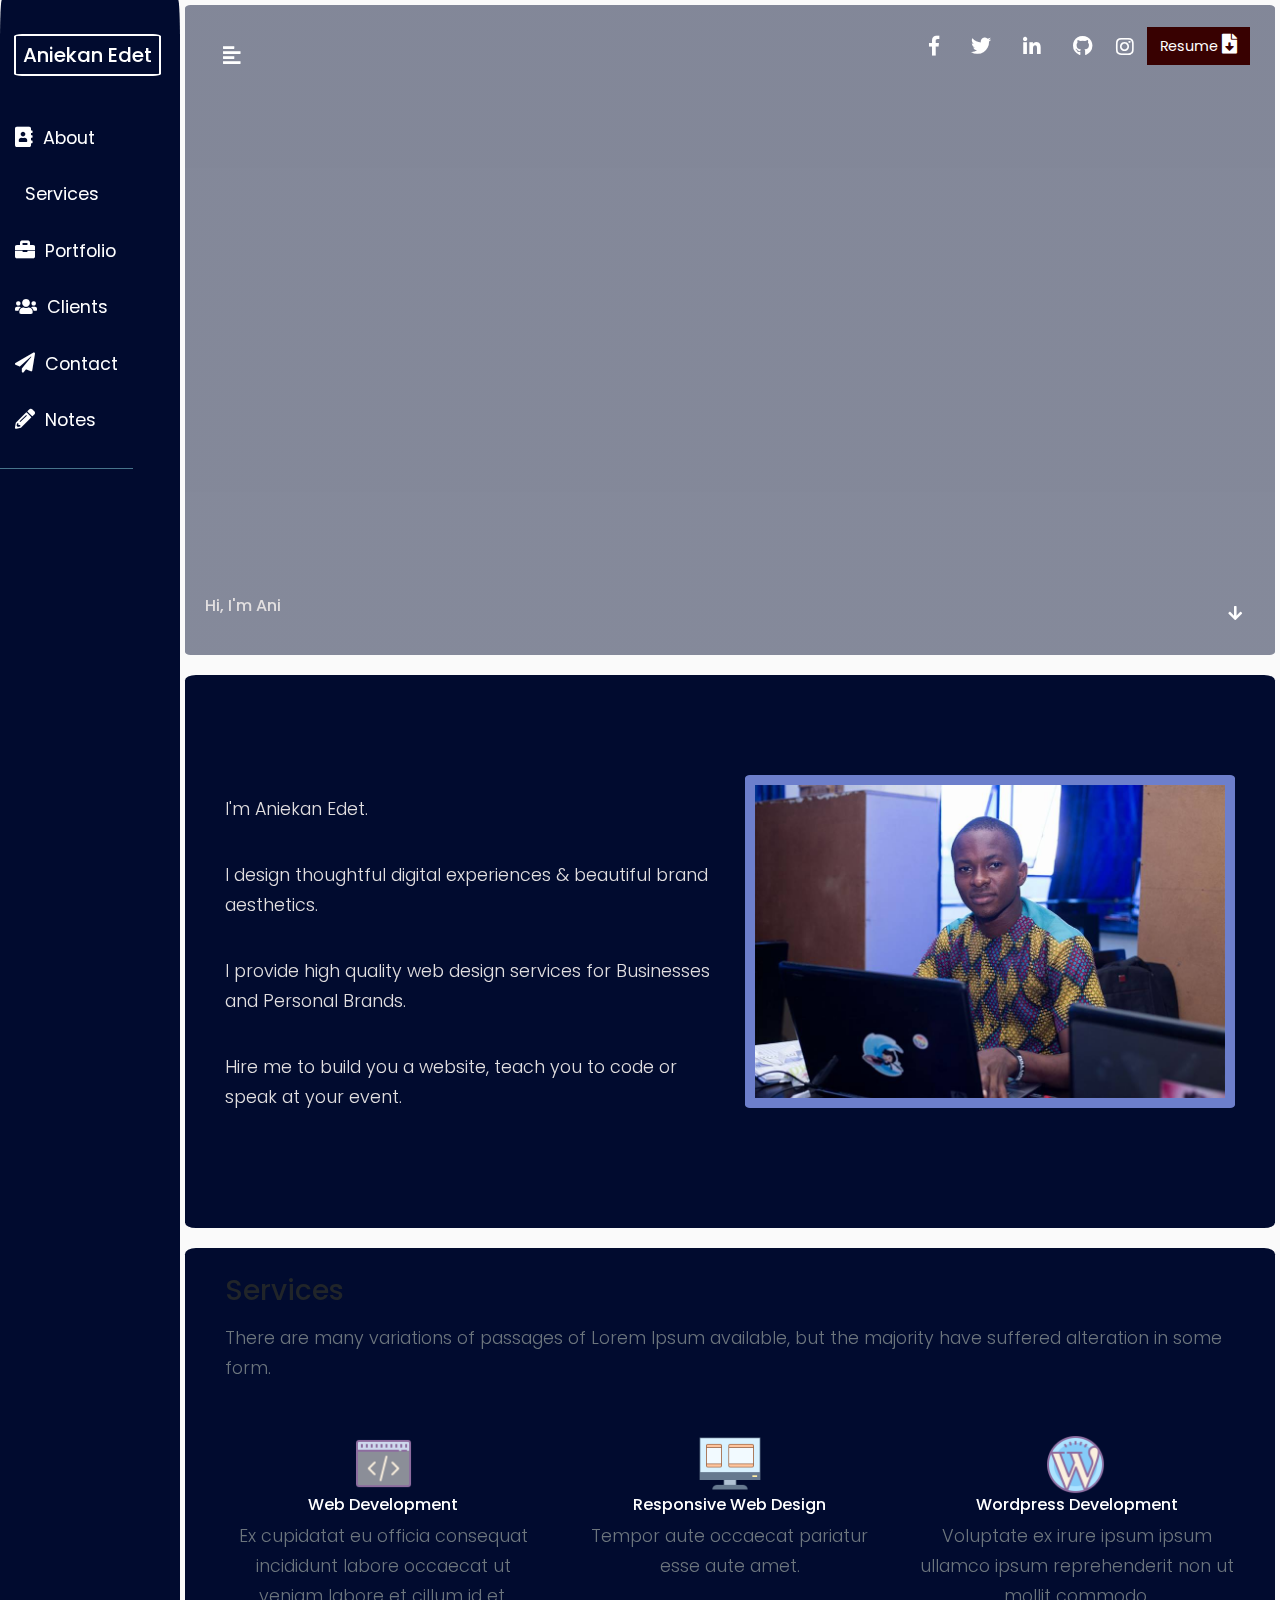
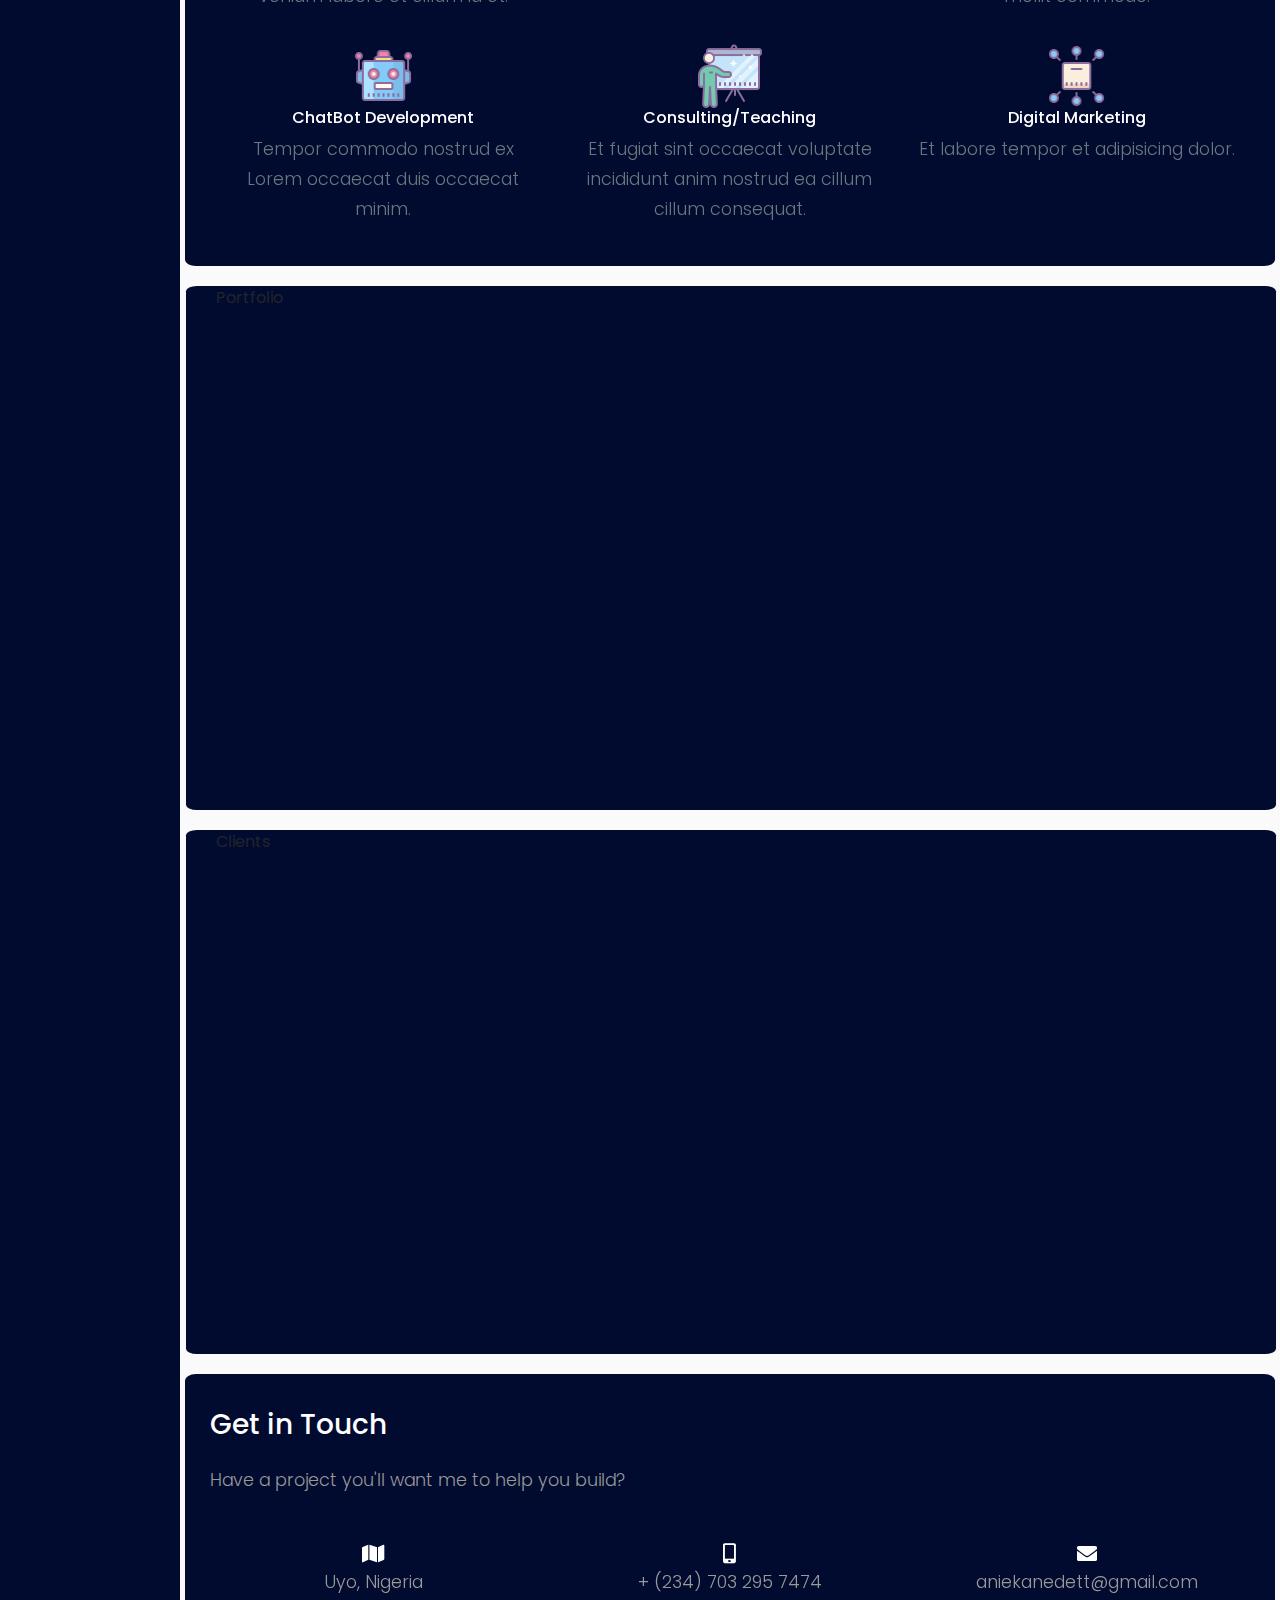
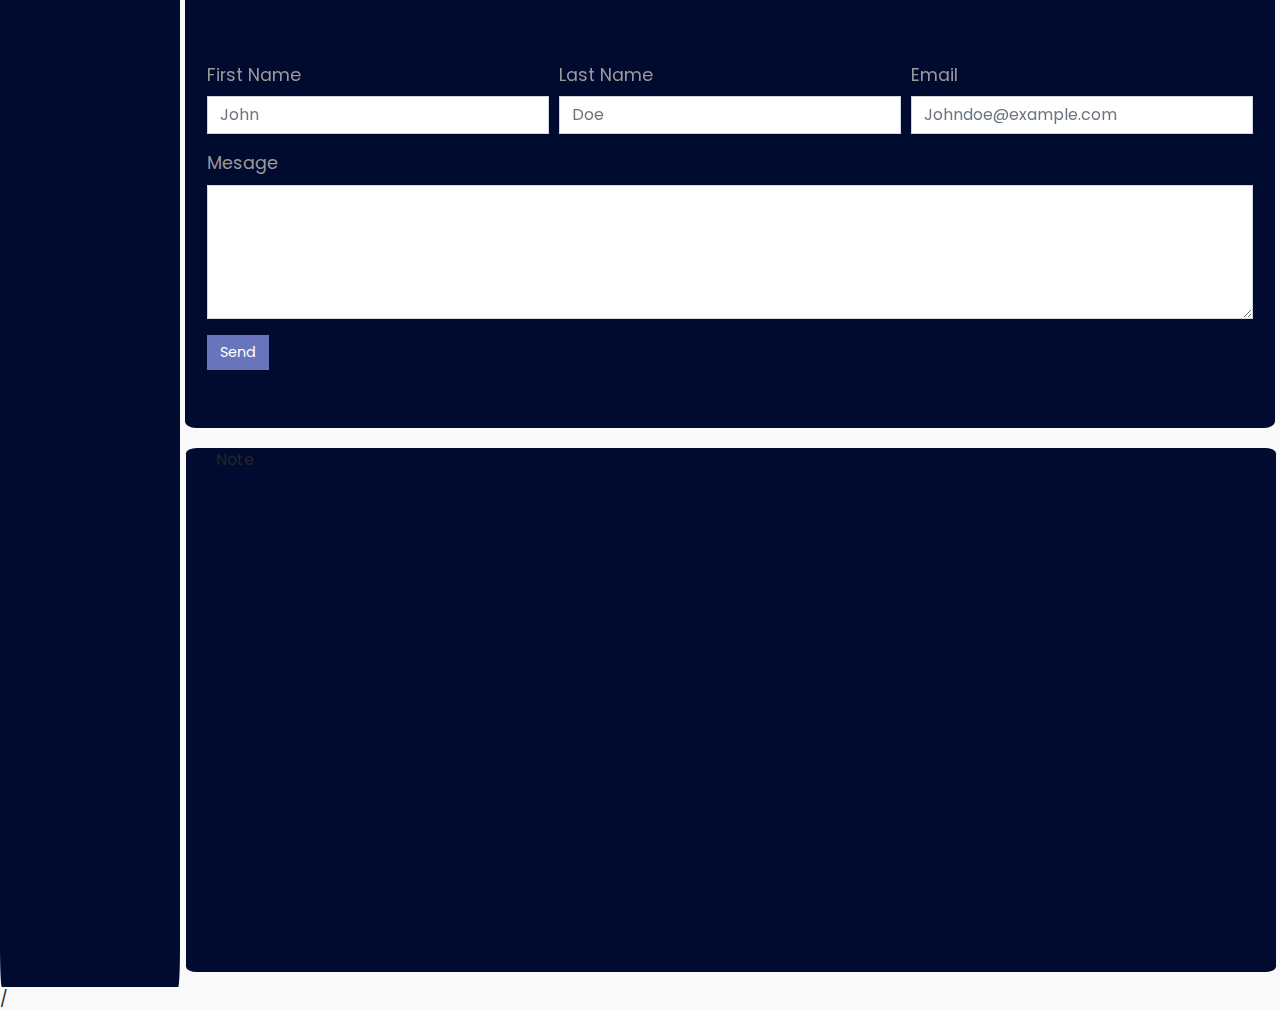
==== commit 4f38f49b: "Update index.html" ====
--- a/index.html
+++ b/index.html
@@ -89,7 +89,7 @@
                         <nav class="navbar navbar-expand-sm navbar-dark  u-overlay__inner py-3 ">
                                 <div class="container-fluid socailnav">
                 
-                                        <i class=" btn fas fa-align-left "  id="sidebarCollapse"></i>
+                                        <i class=" btn fas fa-align-left sidebaricon"  id="sidebarCollapse"></i>
                                           <i class="fas mbfa fa-align-justify social-btn d-inline-block d-lg-none ml-auto"  data-toggle="collapse" data-target="#navbarSupportedContent" aria-controls="navbarSupportedContent" aria-expanded="true" aria-label="Toggle navigation"></i>
                                     <div class="collapse navbar-collapse" id="navbarSupportedContent">
                                         <ul class="nav mobile-nav navbar-nav ml-auto ">
@@ -148,7 +148,7 @@
                            
                                    <a href="#" id="scroll" style="display: none;"><span></span></a>
                                            <div class="row">
-                                                  <div data-aos="fade-up" class="col-md-6">
+                                                  <div class="col-md-6">
                                                       <div class="about-info">
                                                            <!-- <h3 class="mt-3 mb-3">I A</h3> -->
                                                                 <p>I'm Aniekan Edet.</p>
@@ -169,7 +169,7 @@
                                         
                                                       </div>
                                                   </div>
-                                                  <div data-aos="fade-left" class="col-md-6">
+                                                  <div class="col-md-6">
                                                       <div class="about-img">
                                                        <img class="img-fliud" src="assets/image/face1.jpg" alt="" width="100%">
                                                       </div>
@@ -183,33 +183,33 @@
                    <div id="section2" class="container-fluid services-content">
                        <div class="container ">
                            <div class="row">
-                               <div data-aos="fade-up" class="col-md-12 ">
+                               <div class="col-md-12 ">
                                               <div  class="container">
                                                <h3 class="mt-3 mb-3">Services</h3>
                                                <p class="text-muted mb-5">There are many variations of passages of Lorem Ipsum available, but the majority have suffered alteration in some form.</p>
                                                <div class="row">
-                                                 <div data-aos="fade-right" class="col-sm-6  col-lg-4 mb-3">
+                                                 <div class="col-sm-6  col-lg-4 mb-3">
                                                    <div class="text-center text-white">
                                                    <img src="assets/icons/codecolor.png" alt="" width="20%">
                                                            <h6  class="text-white">Web Development</h6>
                                                            <p class="text-muted">Ex cupidatat eu officia consequat incididunt labore occaecat ut veniam labore et cillum id et.</p>
                                                    </div>
                                                  </div>
-                                                 <div data-aos="fade-up" class="col-sm-6 col-lg-4 mb-3">
+                                                 <div class="col-sm-6 col-lg-4 mb-3">
                                                        <div class="text-center text-white">
                                                        <img src="assets/icons/responsivecolor.png" alt="" width="20%">  
                                                            <h6  class="text-white">Responsive Web Design</h6>
                                                    <p class="text-muted">Tempor aute occaecat pariatur esse aute amet.</p>
                                                        </div>                                    
                                                  </div>
-                                                 <div data-aos="fade-left" class="col-sm-6 col-lg-4 mb-3">
+                                                 <div class="col-sm-6 col-lg-4 mb-3">
                                                        <div class="text-center">
                                                        <img src="assets/icons/wordpresscolor.png" alt="" width="20%">
                                                            <h6  class="text-white">Wordpress Development</h6>
                                                    <p class="text-muted">Voluptate ex irure ipsum ipsum ullamco ipsum reprehenderit non ut mollit commodo.</p>
                                                        </div>
                                                  </div>
-                                                 <div data-aos="fade-right" class="col-sm-6 col-lg-4 mb-3">
+                                                 <div class="col-sm-6 col-lg-4 mb-3">
                                                        <div class="text-center">
                                                        <img src="assets/icons/icons8-bot-64.png" alt="" width="20%">
                                                                     <h6  class="text-white">ChatBot Development</h6>
@@ -217,7 +217,7 @@
                                                        </div>                                        
                                                   
                                                  </div>
-                                                 <div data-aos="fade-up" class="col-sm-6 col-lg-4 mb-3">
+                                                 <div class="col-sm-6 col-lg-4 mb-3">
                                                        <div class="text-center">
                                                        <img src="assets/icons/teachcolor.png" alt="" width="20%">
                                                                <h6  class="text-white">Consulting/Teaching</h6>
@@ -225,7 +225,7 @@
                                                  </div>
                                                        </div>
                                                   
-                                                 <div data-aos="fade-left" class="col-sm-6 col-lg-4 mb-3">
+                                                 <div class="col-sm-6 col-lg-4 mb-3">
                                                        <div class="text-center">
                                                        <img src="assets/icons/digitalcolor.png" alt="" width="20%">
                                                          <h6  class="text-white">Digital Marketing</h6>
@@ -263,22 +263,22 @@
                    <section >
                        <div id="section5" class="container-fluid contact-content">
                            <div class="container ">
-                               <div data-aos="fade-up" >
+                               <div >
                                        <h3 class="text-white mt-4 mb-4">Get in Touch </h3>
                                     <p class="pr-5">Have a project you'll want me to help you build?  </p>
                                </div>
                             
            
                            <div class="row text-center mt-5 mb-5">
-                               <div data-aos="fade-right" class="col-md-4">
+                               <div class="col-md-4">
                                    <i class="fas fa-map"></i> <br>
                                    <p>Uyo, Nigeria</p>
                                </div>
-                               <div data-aos="fade-up" class="col-md-4">
+                               <div  class="col-md-4">
                                        <i class="fas fa-mobile-alt"></i><br>
                                    <p> + (234) 703 295 7474 </p>
                                </div>
-                               <div data-aos="fade-left" class="col-md-4">
+                               <div class="col-md-4">
                                        <i class="fas fa-envelope"></i> <br>
                                    <p>
                                            aniekanedett@gmail.com 
@@ -351,4 +351,4 @@
     </script>
 </body>
 
-</html>+</html>
--- a/style.css
+++ b/style.css
@@ -13,7 +13,9 @@
   border-radius: 0.5%;
   position: relative;
 }
-
+.sidebaricon{
+  position:fixed;
+}
 p {
   font-family: "Poppins", sans-serif;
   font-size: 1.1em;
